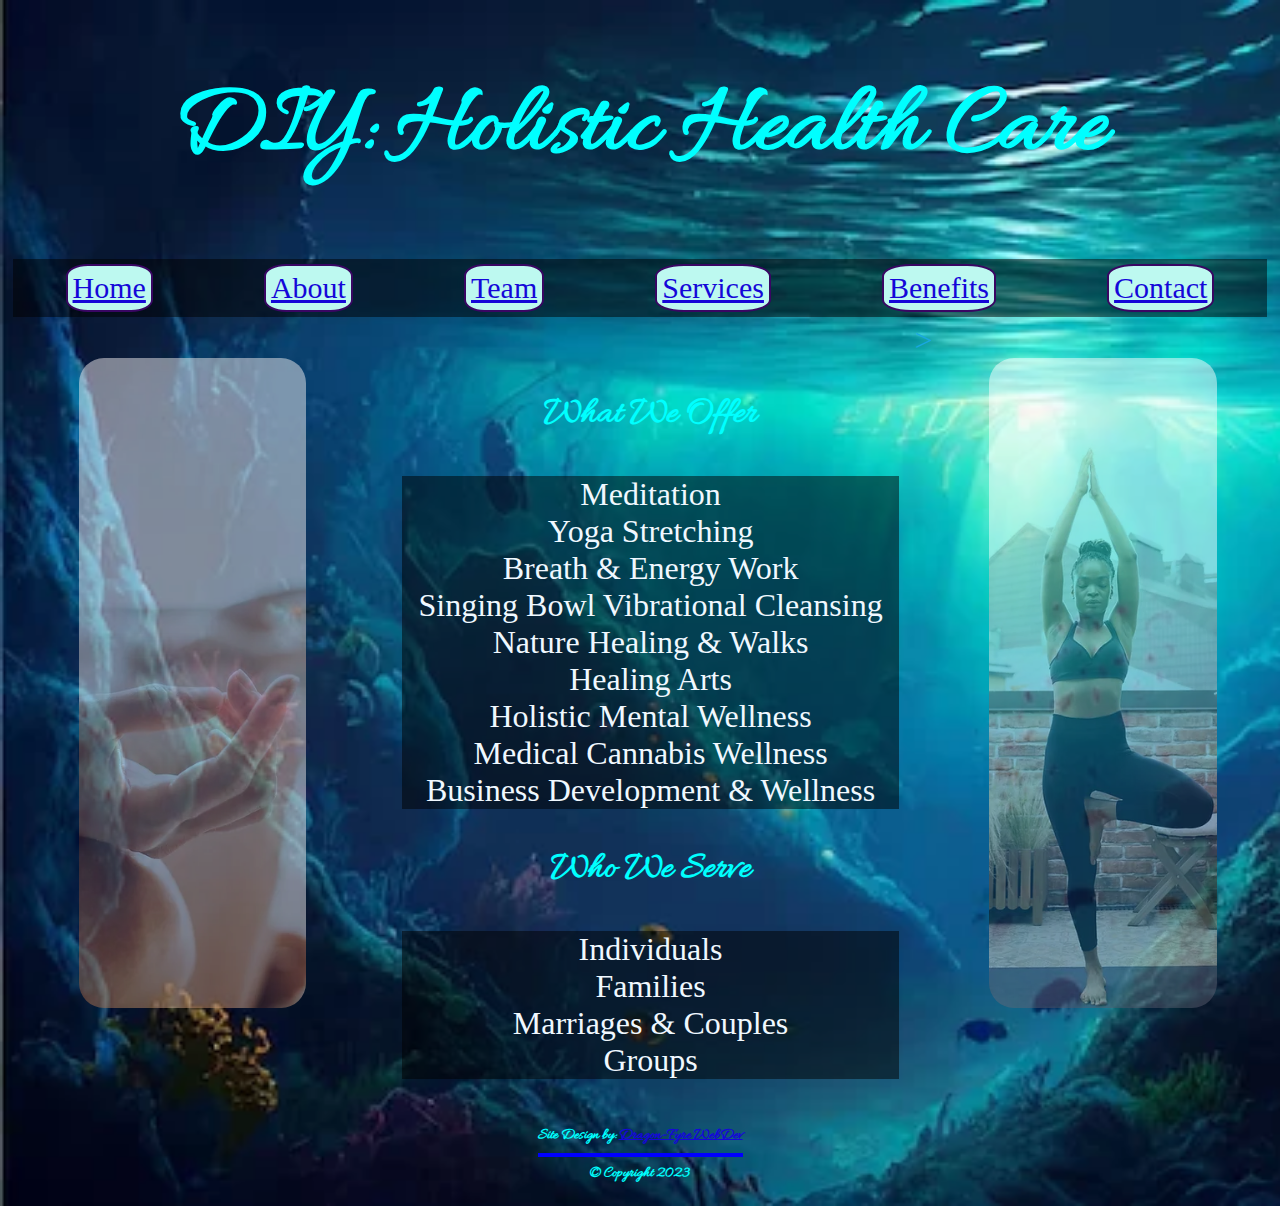
==== index.html @ 112bdfa6 "Reset full site" ====
<!DOCTYPE html>
<html lang="en">
<head>
    <meta charset="UTF-8">
    <meta name="viewport" content="width=device-width, initial-scale=1.0">
    <title>Document</title>
    <link rel="stylesheet" href="./styles/style.css">
    <link href="https://fonts.googleapis.com/css2?family=Allura&display=swap" rel="stylesheet">
</head>
<body>
    <h1>DIY: Holistic Health Care</h1>
    <header>
        <nav>
            <ul class="nav-list">
                <li><a href="index.html">Home</a></li>
                <li><a href="about.html">About</a></li>
                <li><a href="team.html">Team</a></li>
                <li><a href="service.html">Services</a></li>
                <li><a href="benefits.html">Benefits</a></li>
                <li class="push"><a href="contact.html">Contact</a></li>
            </ul>
        </nav>
    </header>
    <div class="container">
        <div class="row">
          <div class="col-4">
            <div class="card"></div>
            <p><img src="./images/hands.webp"></p>
          </div>
          <div class="col-4">
            <div class="card"></div>
            <p><ul class="service">
                <h3>What We Offer</h3>
                <li>Meditation</li>
                <li>Yoga Stretching</li>
                <li>Breath & Energy Work</li>
                <li>&nbsp Singing Bowl Vibrational Cleansing &nbsp</li>
                <li>Nature Healing & Walks</li>
                <li>Healing Arts</li>
                <li>Holistic Mental Wellness</li>
                <li>Medical Cannabis Wellness</li>
                <li>Business Development & Wellness</li>
                <h3>Who We Serve</h3>
                <li>Individuals</li>
                <li>Families</li>
                <li>Marriages & Couples</li>
                <li>Groups</li>
            </ul>></p>
          </div>
          <div class="col-4">
            <div class="card"></div>
            <p><img src="./images/pose.webp"</p>
          </div>
        </div>
      </div>
    
     <div class="footer">
            <p><h3>Site Design by: <a href="https://drfrwdev.github.io/DIY/" target="_blank">  Dragon-Fyre WebDev</a><hr> &copy; Copyright 2023</h3></p></div>
           

</body>
</html>
---- styles/style.css ----
body {
    background-repeat: no-repeat;
    background-size: cover;
    font-size: 50px;
    background-image: url(../images/ocean.webp);
    text-align: center;
}

.nav-list {
    cursor: pointer;
    display: flex;
    justify-content: space-around;
    flex-wrap: wrap;
    gap: 1rem;
    background-color: rgba(0, 0, 0, 0.5);
    color: rgb(21, 7, 216);
    margin: 5px;
    padding: 5px;
    list-style: none;
}
.service li {
    list-style: none;
    color: aliceblue;
    background-color: rgba(0, 0, 0, 0.5);
}

div {
    display: flex;
    justify-content: space-evenly;
    flex-wrap: wrap;
    gap: 1rem;
    color: rgb(26, 168, 224);
    font-size: 2rem;
}

.nav-list li {
   border: 2px solid rgb(57, 6, 99);
   border-radius: 25%;
   background-color: rgb(189, 249, 240);
   font-size: 30px;
   padding: 5px;
}

h1, h3 {
    color: aqua;
    font-family: 'Allura', cursive; 
}

h6 {
    font-style: oblique;
    text-align: left;
    font-size: small;
    color: aqua;
}

a {
    color: rgb(21, 7, 216);
}

p {
    font-family: Impact, Haettenschweiler, 'Arial Narrow Bold', sans-serif;
    color: rgb(244, 245, 242);
    text-align: center;
    /* background-color: rgba(55, 31, 109, 0.5); */
    max-width: 70vb;
    border-radius: 5vb;
} 

p, img {
    max-width: 650px;
    max-height: 650px;
    float: right;
    padding: 2px 2px;
    border-radius: 3vb;
    opacity: 0.7;
}

 .footer {
    font-size: small;
    color: aquamarine;
    position: relative;
    left: 0;
    bottom: 0;
    width: 100%;
    color: white;
    text-align: center;
  }
  hr {
    border: 2px solid blue;
  }

  .push {
    align-items: end;
  }
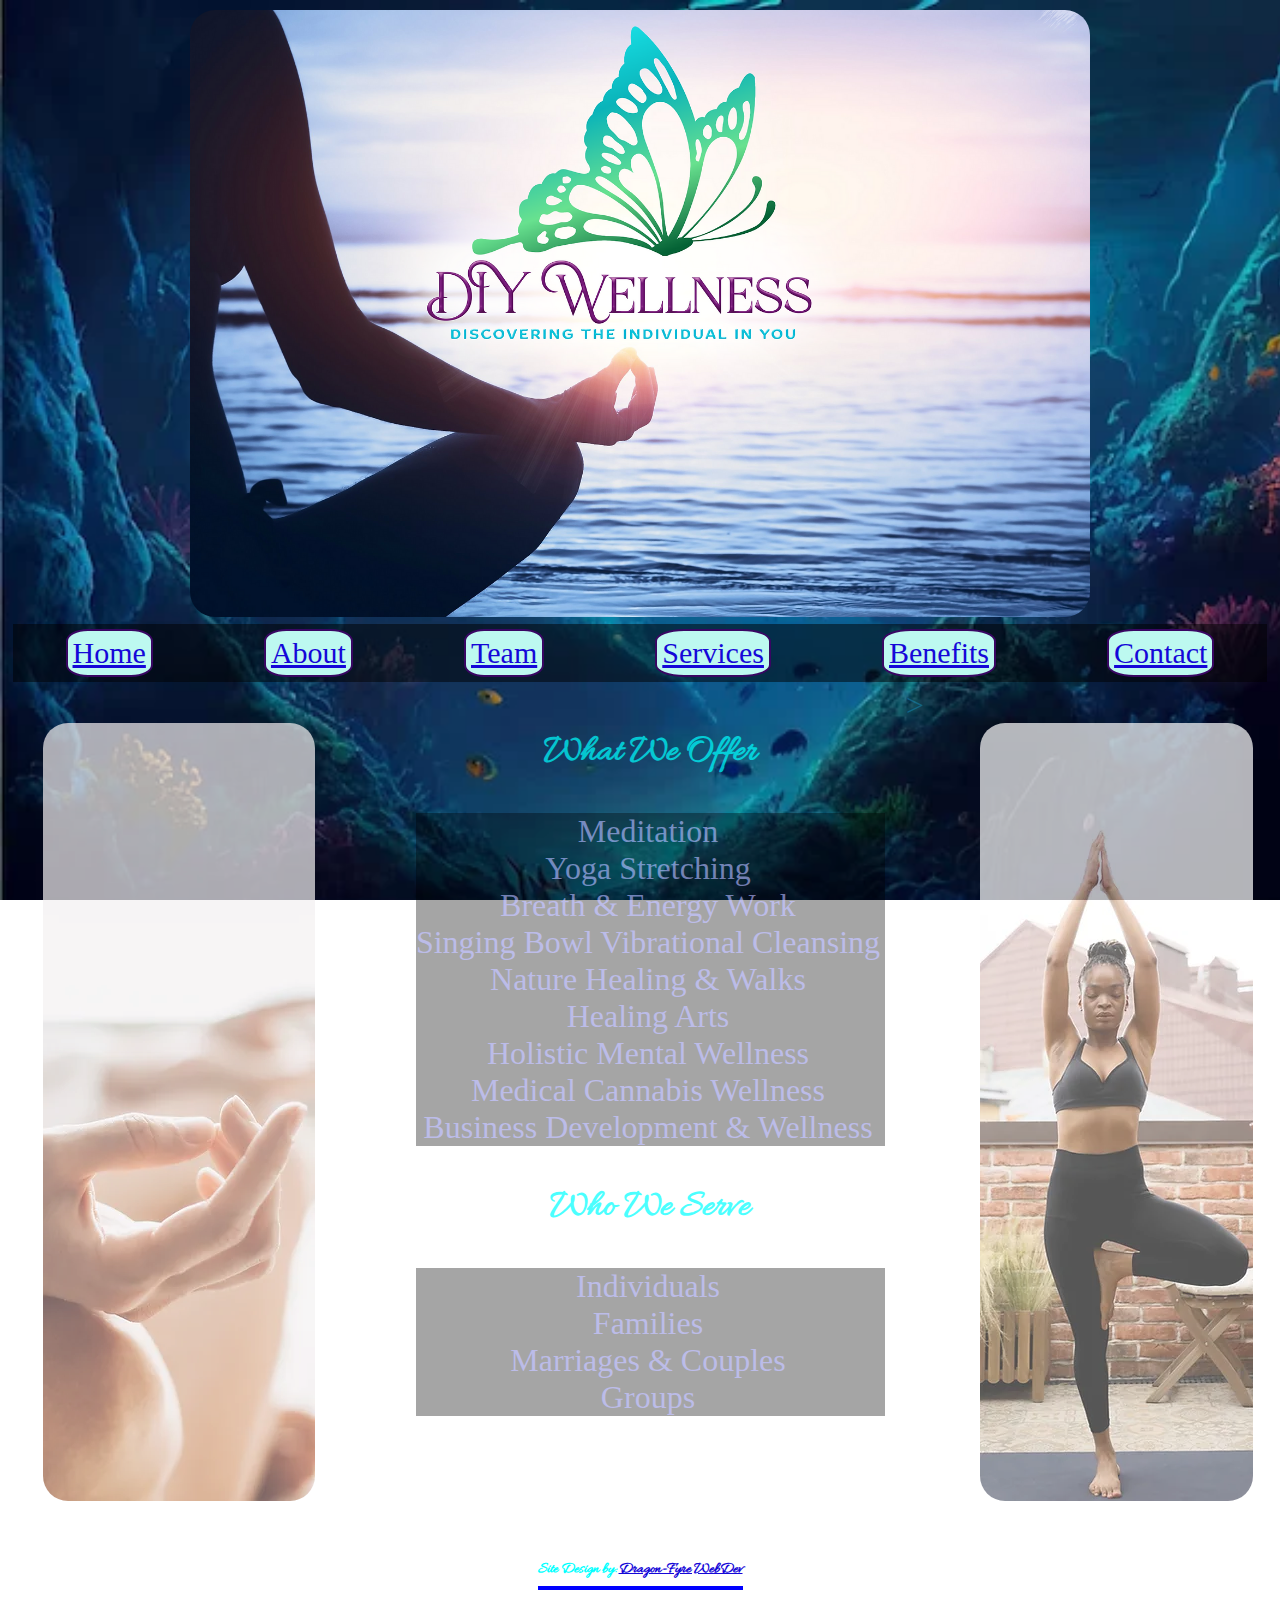
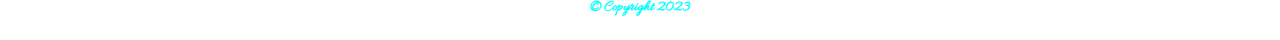
==== commit 0a160b0a: "Add files via upload" ====
--- a/index.html
+++ b/index.html
@@ -8,8 +8,11 @@
     <link href="https://fonts.googleapis.com/css2?family=Allura&display=swap" rel="stylesheet">
 </head>
 <body>
-    <h1>DIY: Holistic Health Care</h1>
-    <header>
+  <header>
+    <div class="logo">
+      <img src="./images/logo.webp"></div>
+    <!-- <h1>DIY: Holistic Health Care</h1> -->
+    
         <nav>
             <ul class="nav-list">
                 <li><a href="index.html">Home</a></li>
@@ -17,7 +20,7 @@
                 <li><a href="team.html">Team</a></li>
                 <li><a href="service.html">Services</a></li>
                 <li><a href="benefits.html">Benefits</a></li>
-                <li class="push"><a href="contact.html">Contact</a></li>
+                <li><a href="contact.html">Contact</a></li>
             </ul>
         </nav>
     </header>
@@ -34,7 +37,7 @@
                 <li>Meditation</li>
                 <li>Yoga Stretching</li>
                 <li>Breath & Energy Work</li>
-                <li>&nbsp Singing Bowl Vibrational Cleansing &nbsp</li>
+                <li>Singing Bowl Vibrational Cleansing</li>
                 <li>Nature Healing & Walks</li>
                 <li>Healing Arts</li>
                 <li>Holistic Mental Wellness</li>
--- a/styles/style.css
+++ b/styles/style.css
@@ -3,8 +3,15 @@
     background-size: cover;
     font-size: 50px;
     background-image: url(../images/ocean.webp);
+    background-attachment: fixed;
     text-align: center;
 }
+
+nav {
+    position: relative;
+    border-radius: 10px;
+}
+
 
 .nav-list {
     cursor: pointer;
@@ -17,11 +24,24 @@
     margin: 5px;
     padding: 5px;
     list-style: none;
-}
+ }
+
+ .service {
+    /* background-color: rgba(0, 0, 0, 0.5); */
+    /* border: 2px solid red; */
+    border-radius: 5%;
+    /* text-align: center; */
+    margin: 5px;
+    
+ }
+
 .service li {
     list-style: none;
-    color: aliceblue;
+    /* color: aliceblue; */
+    padding: 0 5px 0 0;
     background-color: rgba(0, 0, 0, 0.5);
+    /* border-radius: 5%; */
+    color: rgb(160, 160, 223);
 }
 
 div {
@@ -29,7 +49,7 @@
     justify-content: space-evenly;
     flex-wrap: wrap;
     gap: 1rem;
-    color: rgb(26, 168, 224);
+    color: rgba(26, 168, 224, .5);
     font-size: 2rem;
 }
 
@@ -67,12 +87,11 @@
 } 
 
 p, img {
-    max-width: 650px;
-    max-height: 650px;
-    float: right;
+    max-width: 100vb;
+    /* float: right; */
     padding: 2px 2px;
     border-radius: 3vb;
-    opacity: 0.7;
+    /* opacity: 0.8; */
 }
 
  .footer {
@@ -89,6 +108,8 @@
     border: 2px solid blue;
   }
 
-  .push {
-    align-items: end;
-  }
+  .col-4 {
+    text-align: center;
+    opacity: .7;
+ }
+ 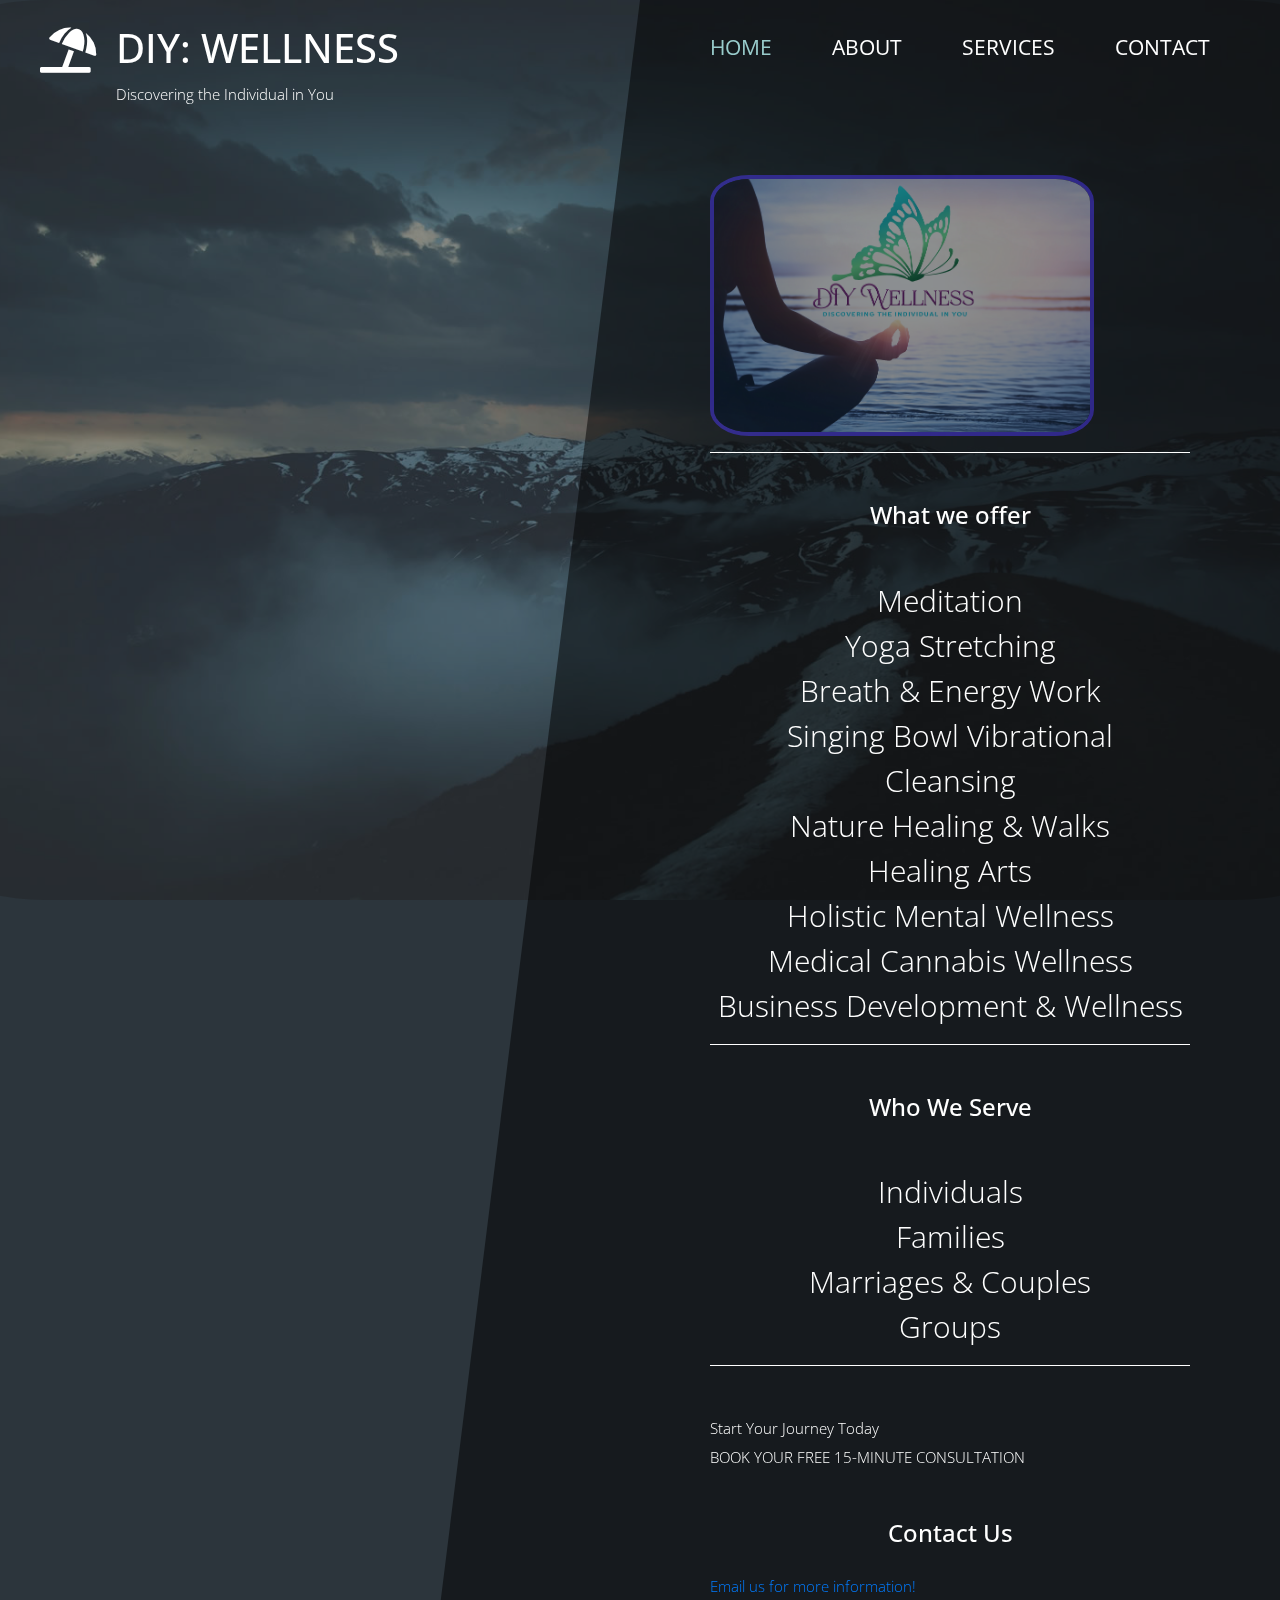
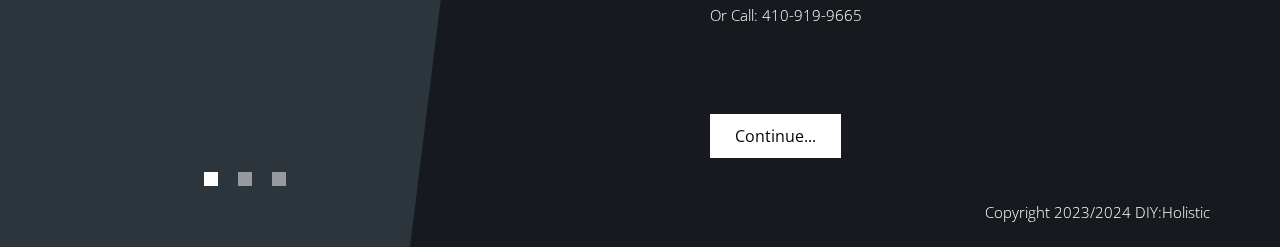
==== commit a23c61c2: "Add files via upload" ====
--- a/index.html
+++ b/index.html
@@ -1,65 +1,120 @@
-<!DOCTYPE html>
-<html lang="en">
-<head>
-    <meta charset="UTF-8">
-    <meta name="viewport" content="width=device-width, initial-scale=1.0">
-    <title>Document</title>
-    <link rel="stylesheet" href="./styles/style.css">
-    <link href="https://fonts.googleapis.com/css2?family=Allura&display=swap" rel="stylesheet">
-</head>
-<body>
-  <header>
-    <div class="logo">
-      <img src="./images/logo.webp"></div>
-    <!-- <h1>DIY: Holistic Health Care</h1> -->
-    
-        <nav>
-            <ul class="nav-list">
-                <li><a href="index.html">Home</a></li>
-                <li><a href="about.html">About</a></li>
-                <li><a href="team.html">Team</a></li>
-                <li><a href="service.html">Services</a></li>
-                <li><a href="benefits.html">Benefits</a></li>
-                <li><a href="contact.html">Contact</a></li>
-            </ul>
-        </nav>
-    </header>
-    <div class="container">
-        <div class="row">
-          <div class="col-4">
-            <div class="card"></div>
-            <p><img src="./images/hands.webp"></p>
-          </div>
-          <div class="col-4">
-            <div class="card"></div>
-            <p><ul class="service">
-                <h3>What We Offer</h3>
-                <li>Meditation</li>
-                <li>Yoga Stretching</li>
-                <li>Breath & Energy Work</li>
-                <li>Singing Bowl Vibrational Cleansing</li>
-                <li>Nature Healing & Walks</li>
-                <li>Healing Arts</li>
-                <li>Holistic Mental Wellness</li>
-                <li>Medical Cannabis Wellness</li>
-                <li>Business Development & Wellness</li>
-                <h3>Who We Serve</h3>
-                <li>Individuals</li>
-                <li>Families</li>
-                <li>Marriages & Couples</li>
-                <li>Groups</li>
-            </ul>></p>
-          </div>
-          <div class="col-4">
-            <div class="card"></div>
-            <p><img src="./images/pose.webp"</p>
-          </div>
-        </div>
-      </div>
-    
-     <div class="footer">
-            <p><h3>Site Design by: <a href="https://drfrwdev.github.io/DIY/" target="_blank">  Dragon-Fyre WebDev</a><hr> &copy; Copyright 2023</h3></p></div>
-           
-
-</body>
+<!DOCTYPE html>
+<html lang="en">
+
+<head>
+    <meta charset="UTF-8">
+    <meta name="viewport" content="width=device-width, initial-scale=1.0">
+    <meta http-equiv="X-UA-Compatible" content="ie=edge">
+    <title>DIY Wellness</title>
+    <link href="https://fonts.googleapis.com/css?family=Open+Sans:300,400" rel="stylesheet" /> <!-- https://fonts.google.com/ -->
+    <link href="css/bootstrap.min.css" rel="stylesheet" /> <!-- https://getbootstrap.com/ -->
+    <link href="fontawesome/css/all.min.css" rel="stylesheet" /> <!-- https://fontawesome.com/ -->
+    <link href="css/templatemo-diagoona.css" rel="stylesheet" />
+
+</head>
+
+<body>
+    <div class="tm-container">        
+        <div>
+            <div class="tm-row pt-4">
+                <div class="tm-col-left">
+                    <div class="tm-site-header media">
+                        <i class="fas fa-umbrella-beach fa-3x mt-1 tm-logo"></i>
+                        <div class="media-body">
+                            <h1 class="tm-sitename text-uppercase">DIY: Wellness</h1>
+                            <p class="tm-slogon">Discovering the Individual in You</p>
+                        </div>        
+                    </div>
+                </div>
+                <div class="tm-col-right">
+                    <nav class="navbar navbar-expand-lg" id="tm-main-nav">
+                        <button class="navbar-toggler toggler-example mr-0 ml-auto" type="button" 
+                            data-toggle="collapse" data-target="#navbar-nav" 
+                            aria-controls="navbar-nav" aria-expanded="false" aria-label="Toggle navigation">
+                            <span><i class="fas fa-bars"></i></span>
+                        </button>
+                        <div class="collapse navbar-collapse tm-nav" id="navbar-nav">
+                            <ul class="navbar-nav text-uppercase">
+                                <li class="nav-item active">
+                                    <a class="nav-link tm-nav-link" href="#">Home <span class="sr-only">(current)</span></a>
+                                </li>
+                                <li class="nav-item">
+                                    <a class="nav-link tm-nav-link" href="about.html">About</a>
+                                </li>
+                                <li class="nav-item">
+                                    <a class="nav-link tm-nav-link" href="services.html">Services</a>
+                                </li>                            
+                                <li class="nav-item">
+                                    <a class="nav-link tm-nav-link" href="contact.html">Contact</a>
+                                </li>
+                            </ul>                            
+                        </div>                        
+                    </nav>
+                </div>
+            </div>
+            
+            <div class="tm-row">
+                <div class="tm-col-left"></div>
+                <main class="tm-col-right">
+                    <section class="tm-content">
+                        <img src="img/logo.webp">
+                        <hr class="mb-5">
+                        <h2 class="mb-5 tm-content-title">What we offer</h2>
+                        <p class="mb-5"><ul><li>Meditation</li>
+                        <li>Yoga Stretching</li>
+                           <li> Breath & Energy Work</li>
+                            <li>Singing Bowl Vibrational</li> <li>Cleansing</li>
+                            <li>Nature Healing & Walks</li>
+                            <li>Healing Arts</li>
+                            <li>Holistic Mental Wellness</li>
+                            <li>Medical Cannabis Wellness</li>
+                            <li>Business Development & Wellness</li> </li>
+                        </ul>
+                        <hr class="mb-5">
+                        <h2 class="mb-5 tm-content-title">Who We Serve</h2>
+                        
+                        <p class="mb-5"><ul><li>Individuals</li>
+                            <li>Families</li>
+                               <li> Marriages & Couples</li>
+                                <li>Groups</li> 
+                            </ul>
+                    </p>
+                    <hr class="mb-5">
+                    <p class="mb-5">Start Your Journey Today <br>BOOK YOUR FREE 15-MINUTE CONSULTATION</p>    <h2 class="mb-4 tm-content-title">Contact Us</h2>
+                    <a href="mailto:lisawainwright@diywellness.com"><p class="mb-85">Email us for more information!</a><br>
+                    Or Call: 410-919-9665</p>                    
+                        <a href="about.html" class="btn btn-primary">Continue...</a>
+                    </section>
+                </main>
+            </div>
+        </div>        
+
+        <div class="tm-row">
+            <div class="tm-col-left text-center">            
+                <ul class="tm-bg-controls-wrapper">
+                    <li class="tm-bg-control active" data-id="0"></li>
+                    <li class="tm-bg-control" data-id="1"></li>
+                    <li class="tm-bg-control" data-id="2"></li>
+                </ul>            
+            </div>        
+            <div class="tm-col-right tm-col-footer">
+                <footer class="tm-site-footer text-right">
+                    <p class="mb-0">Copyright 2023/2024 DIY:Holistic 
+                        
+                    </footer>
+            </div>  
+        </div>
+
+        <!-- Diagonal background design -->
+        <div class="tm-bg">
+            <div class="tm-bg-left"></div>
+            <div class="tm-bg-right"></div>
+        </div>
+    </div>
+
+    <script src="js/jquery-3.4.1.min.js"></script>
+    <script src="js/bootstrap.min.js"></script>
+    <script src="js/jquery.backstretch.min.js"></script>
+    <script src="js/templatemo-script.js"></script>
+</body>
 </html>--- a/fontawesome/css/all.min.css
+++ b/fontawesome/css/all.min.css
@@ -0,0 +1,5 @@
+/*!
+ * Font Awesome Free 5.10.2 by @fontawesome - https://fontawesome.com
+ * License - https://fontawesome.com/license/free (Icons: CC BY 4.0, Fonts: SIL OFL 1.1, Code: MIT License)
+ */
+.fa,.fab,.fad,.fal,.far,.fas{-moz-osx-font-smoothing:grayscale;-webkit-font-smoothing:antialiased;display:inline-block;font-style:normal;font-variant:normal;text-rendering:auto;line-height:1}.fa-lg{font-size:1.33333em;line-height:.75em;vertical-align:-.0667em}.fa-xs{font-size:.75em}.fa-sm{font-size:.875em}.fa-1x{font-size:1em}.fa-2x{font-size:2em}.fa-3x{font-size:3em}.fa-4x{font-size:4em}.fa-5x{font-size:5em}.fa-6x{font-size:6em}.fa-7x{font-size:7em}.fa-8x{font-size:8em}.fa-9x{font-size:9em}.fa-10x{font-size:10em}.fa-fw{text-align:center;width:1.25em}.fa-ul{list-style-type:none;margin-left:2.5em;padding-left:0}.fa-ul>li{position:relative}.fa-li{left:-2em;position:absolute;text-align:center;width:2em;line-height:inherit}.fa-border{border:.08em solid #eee;border-radius:.1em;padding:.2em .25em .15em}.fa-pull-left{float:left}.fa-pull-right{float:right}.fa.fa-pull-left,.fab.fa-pull-left,.fal.fa-pull-left,.far.fa-pull-left,.fas.fa-pull-left{margin-right:.3em}.fa.fa-pull-right,.fab.fa-pull-right,.fal.fa-pull-right,.far.fa-pull-right,.fas.fa-pull-right{margin-left:.3em}.fa-spin{-webkit-animation:fa-spin 2s linear infinite;animation:fa-spin 2s linear infinite}.fa-pulse{-webkit-animation:fa-spin 1s steps(8) infinite;animation:fa-spin 1s steps(8) infinite}@-webkit-keyframes fa-spin{0%{-webkit-transform:rotate(0deg);transform:rotate(0deg)}to{-webkit-transform:rotate(1turn);transform:rotate(1turn)}}@keyframes fa-spin{0%{-webkit-transform:rotate(0deg);transform:rotate(0deg)}to{-webkit-transform:rotate(1turn);transform:rotate(1turn)}}.fa-rotate-90{-ms-filter:"progid:DXImageTransform.Microsoft.BasicImage(rotation=1)";-webkit-transform:rotate(90deg);transform:rotate(90deg)}.fa-rotate-180{-ms-filter:"progid:DXImageTransform.Microsoft.BasicImage(rotation=2)";-webkit-transform:rotate(180deg);transform:rotate(180deg)}.fa-rotate-270{-ms-filter:"progid:DXImageTransform.Microsoft.BasicImage(rotation=3)";-webkit-transform:rotate(270deg);transform:rotate(270deg)}.fa-flip-horizontal{-ms-filter:"progid:DXImageTransform.Microsoft.BasicImage(rotation=0, mirror=1)";-webkit-transform:scaleX(-1);transform:scaleX(-1)}.fa-flip-vertical{-webkit-transform:scaleY(-1);transform:scaleY(-1)}.fa-flip-both,.fa-flip-horizontal.fa-flip-vertical,.fa-flip-vertical{-ms-filter:"progid:DXImageTransform.Microsoft.BasicImage(rotation=2, mirror=1)"}.fa-flip-both,.fa-flip-horizontal.fa-flip-vertical{-webkit-transform:scale(-1);transform:scale(-1)}:root .fa-flip-both,:root .fa-flip-horizontal,:root .fa-flip-vertical,:root .fa-rotate-90,:root .fa-rotate-180,:root .fa-rotate-270{-webkit-filter:none;filter:none}.fa-stack{display:inline-block;height:2em;line-height:2em;position:relative;vertical-align:middle;width:2.5em}.fa-stack-1x,.fa-stack-2x{left:0;position:absolute;text-align:center;width:100%}.fa-stack-1x{line-height:inherit}.fa-stack-2x{font-size:2em}.fa-inverse{color:#fff}.fa-500px:before{content:"\f26e"}.fa-accessible-icon:before{content:"\f368"}.fa-accusoft:before{content:"\f369"}.fa-acquisitions-incorporated:before{content:"\f6af"}.fa-ad:before{content:"\f641"}.fa-address-book:before{content:"\f2b9"}.fa-address-card:before{content:"\f2bb"}.fa-adjust:before{content:"\f042"}.fa-adn:before{content:"\f170"}.fa-adobe:before{content:"\f778"}.fa-adversal:before{content:"\f36a"}.fa-affiliatetheme:before{content:"\f36b"}.fa-air-freshener:before{content:"\f5d0"}.fa-airbnb:before{content:"\f834"}.fa-algolia:before{content:"\f36c"}.fa-align-center:before{content:"\f037"}.fa-align-justify:before{content:"\f039"}.fa-align-left:before{content:"\f036"}.fa-align-right:before{content:"\f038"}.fa-alipay:before{content:"\f642"}.fa-allergies:before{content:"\f461"}.fa-amazon:before{content:"\f270"}.fa-amazon-pay:before{content:"\f42c"}.fa-ambulance:before{content:"\f0f9"}.fa-american-sign-language-interpreting:before{content:"\f2a3"}.fa-amilia:before{content:"\f36d"}.fa-anchor:before{content:"\f13d"}.fa-android:before{content:"\f17b"}.fa-angellist:before{content:"\f209"}.fa-angle-double-down:before{content:"\f103"}.fa-angle-double-left:before{content:"\f100"}.fa-angle-double-right:before{content:"\f101"}.fa-angle-double-up:before{content:"\f102"}.fa-angle-down:before{content:"\f107"}.fa-angle-left:before{content:"\f104"}.fa-angle-right:before{content:"\f105"}.fa-angle-up:before{content:"\f106"}.fa-angry:before{content:"\f556"}.fa-angrycreative:before{content:"\f36e"}.fa-angular:before{content:"\f420"}.fa-ankh:before{content:"\f644"}.fa-app-store:before{content:"\f36f"}.fa-app-store-ios:before{content:"\f370"}.fa-apper:before{content:"\f371"}.fa-apple:before{content:"\f179"}.fa-apple-alt:before{content:"\f5d1"}.fa-apple-pay:before{content:"\f415"}.fa-archive:before{content:"\f187"}.fa-archway:before{content:"\f557"}.fa-arrow-alt-circle-down:before{content:"\f358"}.fa-arrow-alt-circle-left:before{content:"\f359"}.fa-arrow-alt-circle-right:before{content:"\f35a"}.fa-arrow-alt-circle-up:before{content:"\f35b"}.fa-arrow-circle-down:before{content:"\f0ab"}.fa-arrow-circle-left:before{content:"\f0a8"}.fa-arrow-circle-right:before{content:"\f0a9"}.fa-arrow-circle-up:before{content:"\f0aa"}.fa-arrow-down:before{content:"\f063"}.fa-arrow-left:before{content:"\f060"}.fa-arrow-right:before{content:"\f061"}.fa-arrow-up:before{content:"\f062"}.fa-arrows-alt:before{content:"\f0b2"}.fa-arrows-alt-h:before{content:"\f337"}.fa-arrows-alt-v:before{content:"\f338"}.fa-artstation:before{content:"\f77a"}.fa-assistive-listening-systems:before{content:"\f2a2"}.fa-asterisk:before{content:"\f069"}.fa-asymmetrik:before{content:"\f372"}.fa-at:before{content:"\f1fa"}.fa-atlas:before{content:"\f558"}.fa-atlassian:before{content:"\f77b"}.fa-atom:before{content:"\f5d2"}.fa-audible:before{content:"\f373"}.fa-audio-description:before{content:"\f29e"}.fa-autoprefixer:before{content:"\f41c"}.fa-avianex:before{content:"\f374"}.fa-aviato:before{content:"\f421"}.fa-award:before{content:"\f559"}.fa-aws:before{content:"\f375"}.fa-baby:before{content:"\f77c"}.fa-baby-carriage:before{content:"\f77d"}.fa-backspace:before{content:"\f55a"}.fa-backward:before{content:"\f04a"}.fa-bacon:before{content:"\f7e5"}.fa-balance-scale:before{content:"\f24e"}.fa-balance-scale-left:before{content:"\f515"}.fa-balance-scale-right:before{content:"\f516"}.fa-ban:before{content:"\f05e"}.fa-band-aid:before{content:"\f462"}.fa-bandcamp:before{content:"\f2d5"}.fa-barcode:before{content:"\f02a"}.fa-bars:before{content:"\f0c9"}.fa-baseball-ball:before{content:"\f433"}.fa-basketball-ball:before{content:"\f434"}.fa-bath:before{content:"\f2cd"}.fa-battery-empty:before{content:"\f244"}.fa-battery-full:before{content:"\f240"}.fa-battery-half:before{content:"\f242"}.fa-battery-quarter:before{content:"\f243"}.fa-battery-three-quarters:before{content:"\f241"}.fa-battle-net:before{content:"\f835"}.fa-bed:before{content:"\f236"}.fa-beer:before{content:"\f0fc"}.fa-behance:before{content:"\f1b4"}.fa-behance-square:before{content:"\f1b5"}.fa-bell:before{content:"\f0f3"}.fa-bell-slash:before{content:"\f1f6"}.fa-bezier-curve:before{content:"\f55b"}.fa-bible:before{content:"\f647"}.fa-bicycle:before{content:"\f206"}.fa-biking:before{content:"\f84a"}.fa-bimobject:before{content:"\f378"}.fa-binoculars:before{content:"\f1e5"}.fa-biohazard:before{content:"\f780"}.fa-birthday-cake:before{content:"\f1fd"}.fa-bitbucket:before{content:"\f171"}.fa-bitcoin:before{content:"\f379"}.fa-bity:before{content:"\f37a"}.fa-black-tie:before{content:"\f27e"}.fa-blackberry:before{content:"\f37b"}.fa-blender:before{content:"\f517"}.fa-blender-phone:before{content:"\f6b6"}.fa-blind:before{content:"\f29d"}.fa-blog:before{content:"\f781"}.fa-blogger:before{content:"\f37c"}.fa-blogger-b:before{content:"\f37d"}.fa-bluetooth:before{content:"\f293"}.fa-bluetooth-b:before{content:"\f294"}.fa-bold:before{content:"\f032"}.fa-bolt:before{content:"\f0e7"}.fa-bomb:before{content:"\f1e2"}.fa-bone:before{content:"\f5d7"}.fa-bong:before{content:"\f55c"}.fa-book:before{content:"\f02d"}.fa-book-dead:before{content:"\f6b7"}.fa-book-medical:before{content:"\f7e6"}.fa-book-open:before{content:"\f518"}.fa-book-reader:before{content:"\f5da"}.fa-bookmark:before{content:"\f02e"}.fa-bootstrap:before{content:"\f836"}.fa-border-all:before{content:"\f84c"}.fa-border-none:before{content:"\f850"}.fa-border-style:before{content:"\f853"}.fa-bowling-ball:before{content:"\f436"}.fa-box:before{content:"\f466"}.fa-box-open:before{content:"\f49e"}.fa-boxes:before{content:"\f468"}.fa-braille:before{content:"\f2a1"}.fa-brain:before{content:"\f5dc"}.fa-bread-slice:before{content:"\f7ec"}.fa-briefcase:before{content:"\f0b1"}.fa-briefcase-medical:before{content:"\f469"}.fa-broadcast-tower:before{content:"\f519"}.fa-broom:before{content:"\f51a"}.fa-brush:before{content:"\f55d"}.fa-btc:before{content:"\f15a"}.fa-buffer:before{content:"\f837"}.fa-bug:before{content:"\f188"}.fa-building:before{content:"\f1ad"}.fa-bullhorn:before{content:"\f0a1"}.fa-bullseye:before{content:"\f140"}.fa-burn:before{content:"\f46a"}.fa-buromobelexperte:before{content:"\f37f"}.fa-bus:before{content:"\f207"}.fa-bus-alt:before{content:"\f55e"}.fa-business-time:before{content:"\f64a"}.fa-buysellads:before{content:"\f20d"}.fa-calculator:before{content:"\f1ec"}.fa-calendar:before{content:"\f133"}.fa-calendar-alt:before{content:"\f073"}.fa-calendar-check:before{content:"\f274"}.fa-calendar-day:before{content:"\f783"}.fa-calendar-minus:before{content:"\f272"}.fa-calendar-plus:before{content:"\f271"}.fa-calendar-times:before{content:"\f273"}.fa-calendar-week:before{content:"\f784"}.fa-camera:before{content:"\f030"}.fa-camera-retro:before{content:"\f083"}.fa-campground:before{content:"\f6bb"}.fa-canadian-maple-leaf:before{content:"\f785"}.fa-candy-cane:before{content:"\f786"}.fa-cannabis:before{content:"\f55f"}.fa-capsules:before{content:"\f46b"}.fa-car:before{content:"\f1b9"}.fa-car-alt:before{content:"\f5de"}.fa-car-battery:before{content:"\f5df"}.fa-car-crash:before{content:"\f5e1"}.fa-car-side:before{content:"\f5e4"}.fa-caret-down:before{content:"\f0d7"}.fa-caret-left:before{content:"\f0d9"}.fa-caret-right:before{content:"\f0da"}.fa-caret-square-down:before{content:"\f150"}.fa-caret-square-left:before{content:"\f191"}.fa-caret-square-right:before{content:"\f152"}.fa-caret-square-up:before{content:"\f151"}.fa-caret-up:before{content:"\f0d8"}.fa-carrot:before{content:"\f787"}.fa-cart-arrow-down:before{content:"\f218"}.fa-cart-plus:before{content:"\f217"}.fa-cash-register:before{content:"\f788"}.fa-cat:before{content:"\f6be"}.fa-cc-amazon-pay:before{content:"\f42d"}.fa-cc-amex:before{content:"\f1f3"}.fa-cc-apple-pay:before{content:"\f416"}.fa-cc-diners-club:before{content:"\f24c"}.fa-cc-discover:before{content:"\f1f2"}.fa-cc-jcb:before{content:"\f24b"}.fa-cc-mastercard:before{content:"\f1f1"}.fa-cc-paypal:before{content:"\f1f4"}.fa-cc-stripe:before{content:"\f1f5"}.fa-cc-visa:before{content:"\f1f0"}.fa-centercode:before{content:"\f380"}.fa-centos:before{content:"\f789"}.fa-certificate:before{content:"\f0a3"}.fa-chair:before{content:"\f6c0"}.fa-chalkboard:before{content:"\f51b"}.fa-chalkboard-teacher:before{content:"\f51c"}.fa-charging-station:before{content:"\f5e7"}.fa-chart-area:before{content:"\f1fe"}.fa-chart-bar:before{content:"\f080"}.fa-chart-line:before{content:"\f201"}.fa-chart-pie:before{content:"\f200"}.fa-check:before{content:"\f00c"}.fa-check-circle:before{content:"\f058"}.fa-check-double:before{content:"\f560"}.fa-check-square:before{content:"\f14a"}.fa-cheese:before{content:"\f7ef"}.fa-chess:before{content:"\f439"}.fa-chess-bishop:before{content:"\f43a"}.fa-chess-board:before{content:"\f43c"}.fa-chess-king:before{content:"\f43f"}.fa-chess-knight:before{content:"\f441"}.fa-chess-pawn:before{content:"\f443"}.fa-chess-queen:before{content:"\f445"}.fa-chess-rook:before{content:"\f447"}.fa-chevron-circle-down:before{content:"\f13a"}.fa-chevron-circle-left:before{content:"\f137"}.fa-chevron-circle-right:before{content:"\f138"}.fa-chevron-circle-up:before{content:"\f139"}.fa-chevron-down:before{content:"\f078"}.fa-chevron-left:before{content:"\f053"}.fa-chevron-right:before{content:"\f054"}.fa-chevron-up:before{content:"\f077"}.fa-child:before{content:"\f1ae"}.fa-chrome:before{content:"\f268"}.fa-chromecast:before{content:"\f838"}.fa-church:before{content:"\f51d"}.fa-circle:before{content:"\f111"}.fa-circle-notch:before{content:"\f1ce"}.fa-city:before{content:"\f64f"}.fa-clinic-medical:before{content:"\f7f2"}.fa-clipboard:before{content:"\f328"}.fa-clipboard-check:before{content:"\f46c"}.fa-clipboard-list:before{content:"\f46d"}.fa-clock:before{content:"\f017"}.fa-clone:before{content:"\f24d"}.fa-closed-captioning:before{content:"\f20a"}.fa-cloud:before{content:"\f0c2"}.fa-cloud-download-alt:before{content:"\f381"}.fa-cloud-meatball:before{content:"\f73b"}.fa-cloud-moon:before{content:"\f6c3"}.fa-cloud-moon-rain:before{content:"\f73c"}.fa-cloud-rain:before{content:"\f73d"}.fa-cloud-showers-heavy:before{content:"\f740"}.fa-cloud-sun:before{content:"\f6c4"}.fa-cloud-sun-rain:before{content:"\f743"}.fa-cloud-upload-alt:before{content:"\f382"}.fa-cloudscale:before{content:"\f383"}.fa-cloudsmith:before{content:"\f384"}.fa-cloudversify:before{content:"\f385"}.fa-cocktail:before{content:"\f561"}.fa-code:before{content:"\f121"}.fa-code-branch:before{content:"\f126"}.fa-codepen:before{content:"\f1cb"}.fa-codiepie:before{content:"\f284"}.fa-coffee:before{content:"\f0f4"}.fa-cog:before{content:"\f013"}.fa-cogs:before{content:"\f085"}.fa-coins:before{content:"\f51e"}.fa-columns:before{content:"\f0db"}.fa-comment:before{content:"\f075"}.fa-comment-alt:before{content:"\f27a"}.fa-comment-dollar:before{content:"\f651"}.fa-comment-dots:before{content:"\f4ad"}.fa-comment-medical:before{content:"\f7f5"}.fa-comment-slash:before{content:"\f4b3"}.fa-comments:before{content:"\f086"}.fa-comments-dollar:before{content:"\f653"}.fa-compact-disc:before{content:"\f51f"}.fa-compass:before{content:"\f14e"}.fa-compress:before{content:"\f066"}.fa-compress-arrows-alt:before{content:"\f78c"}.fa-concierge-bell:before{content:"\f562"}.fa-confluence:before{content:"\f78d"}.fa-connectdevelop:before{content:"\f20e"}.fa-contao:before{content:"\f26d"}.fa-cookie:before{content:"\f563"}.fa-cookie-bite:before{content:"\f564"}.fa-copy:before{content:"\f0c5"}.fa-copyright:before{content:"\f1f9"}.fa-cotton-bureau:before{content:"\f89e"}.fa-couch:before{content:"\f4b8"}.fa-cpanel:before{content:"\f388"}.fa-creative-commons:before{content:"\f25e"}.fa-creative-commons-by:before{content:"\f4e7"}.fa-creative-commons-nc:before{content:"\f4e8"}.fa-creative-commons-nc-eu:before{content:"\f4e9"}.fa-creative-commons-nc-jp:before{content:"\f4ea"}.fa-creative-commons-nd:before{content:"\f4eb"}.fa-creative-commons-pd:before{content:"\f4ec"}.fa-creative-commons-pd-alt:before{content:"\f4ed"}.fa-creative-commons-remix:before{content:"\f4ee"}.fa-creative-commons-sa:before{content:"\f4ef"}.fa-creative-commons-sampling:before{content:"\f4f0"}.fa-creative-commons-sampling-plus:before{content:"\f4f1"}.fa-creative-commons-share:before{content:"\f4f2"}.fa-creative-commons-zero:before{content:"\f4f3"}.fa-credit-card:before{content:"\f09d"}.fa-critical-role:before{content:"\f6c9"}.fa-crop:before{content:"\f125"}.fa-crop-alt:before{content:"\f565"}.fa-cross:before{content:"\f654"}.fa-crosshairs:before{content:"\f05b"}.fa-crow:before{content:"\f520"}.fa-crown:before{content:"\f521"}.fa-crutch:before{content:"\f7f7"}.fa-css3:before{content:"\f13c"}.fa-css3-alt:before{content:"\f38b"}.fa-cube:before{content:"\f1b2"}.fa-cubes:before{content:"\f1b3"}.fa-cut:before{content:"\f0c4"}.fa-cuttlefish:before{content:"\f38c"}.fa-d-and-d:before{content:"\f38d"}.fa-d-and-d-beyond:before{content:"\f6ca"}.fa-dashcube:before{content:"\f210"}.fa-database:before{content:"\f1c0"}.fa-deaf:before{content:"\f2a4"}.fa-delicious:before{content:"\f1a5"}.fa-democrat:before{content:"\f747"}.fa-deploydog:before{content:"\f38e"}.fa-deskpro:before{content:"\f38f"}.fa-desktop:before{content:"\f108"}.fa-dev:before{content:"\f6cc"}.fa-deviantart:before{content:"\f1bd"}.fa-dharmachakra:before{content:"\f655"}.fa-dhl:before{content:"\f790"}.fa-diagnoses:before{content:"\f470"}.fa-diaspora:before{content:"\f791"}.fa-dice:before{content:"\f522"}.fa-dice-d20:before{content:"\f6cf"}.fa-dice-d6:before{content:"\f6d1"}.fa-dice-five:before{content:"\f523"}.fa-dice-four:before{content:"\f524"}.fa-dice-one:before{content:"\f525"}.fa-dice-six:before{content:"\f526"}.fa-dice-three:before{content:"\f527"}.fa-dice-two:before{content:"\f528"}.fa-digg:before{content:"\f1a6"}.fa-digital-ocean:before{content:"\f391"}.fa-digital-tachograph:before{content:"\f566"}.fa-directions:before{content:"\f5eb"}.fa-discord:before{content:"\f392"}.fa-discourse:before{content:"\f393"}.fa-divide:before{content:"\f529"}.fa-dizzy:before{content:"\f567"}.fa-dna:before{content:"\f471"}.fa-dochub:before{content:"\f394"}.fa-docker:before{content:"\f395"}.fa-dog:before{content:"\f6d3"}.fa-dollar-sign:before{content:"\f155"}.fa-dolly:before{content:"\f472"}.fa-dolly-flatbed:before{content:"\f474"}.fa-donate:before{content:"\f4b9"}.fa-door-closed:before{content:"\f52a"}.fa-door-open:before{content:"\f52b"}.fa-dot-circle:before{content:"\f192"}.fa-dove:before{content:"\f4ba"}.fa-download:before{content:"\f019"}.fa-draft2digital:before{content:"\f396"}.fa-drafting-compass:before{content:"\f568"}.fa-dragon:before{content:"\f6d5"}.fa-draw-polygon:before{content:"\f5ee"}.fa-dribbble:before{content:"\f17d"}.fa-dribbble-square:before{content:"\f397"}.fa-dropbox:before{content:"\f16b"}.fa-drum:before{content:"\f569"}.fa-drum-steelpan:before{content:"\f56a"}.fa-drumstick-bite:before{content:"\f6d7"}.fa-drupal:before{content:"\f1a9"}.fa-dumbbell:before{content:"\f44b"}.fa-dumpster:before{content:"\f793"}.fa-dumpster-fire:before{content:"\f794"}.fa-dungeon:before{content:"\f6d9"}.fa-dyalog:before{content:"\f399"}.fa-earlybirds:before{content:"\f39a"}.fa-ebay:before{content:"\f4f4"}.fa-edge:before{content:"\f282"}.fa-edit:before{content:"\f044"}.fa-egg:before{content:"\f7fb"}.fa-eject:before{content:"\f052"}.fa-elementor:before{content:"\f430"}.fa-ellipsis-h:before{content:"\f141"}.fa-ellipsis-v:before{content:"\f142"}.fa-ello:before{content:"\f5f1"}.fa-ember:before{content:"\f423"}.fa-empire:before{content:"\f1d1"}.fa-envelope:before{content:"\f0e0"}.fa-envelope-open:before{content:"\f2b6"}.fa-envelope-open-text:before{content:"\f658"}.fa-envelope-square:before{content:"\f199"}.fa-envira:before{content:"\f299"}.fa-equals:before{content:"\f52c"}.fa-eraser:before{content:"\f12d"}.fa-erlang:before{content:"\f39d"}.fa-ethereum:before{content:"\f42e"}.fa-ethernet:before{content:"\f796"}.fa-etsy:before{content:"\f2d7"}.fa-euro-sign:before{content:"\f153"}.fa-evernote:before{content:"\f839"}.fa-exchange-alt:before{content:"\f362"}.fa-exclamation:before{content:"\f12a"}.fa-exclamation-circle:before{content:"\f06a"}.fa-exclamation-triangle:before{content:"\f071"}.fa-expand:before{content:"\f065"}.fa-expand-arrows-alt:before{content:"\f31e"}.fa-expeditedssl:before{content:"\f23e"}.fa-external-link-alt:before{content:"\f35d"}.fa-external-link-square-alt:before{content:"\f360"}.fa-eye:before{content:"\f06e"}.fa-eye-dropper:before{content:"\f1fb"}.fa-eye-slash:before{content:"\f070"}.fa-facebook:before{content:"\f09a"}.fa-facebook-f:before{content:"\f39e"}.fa-facebook-messenger:before{content:"\f39f"}.fa-facebook-square:before{content:"\f082"}.fa-fan:before{content:"\f863"}.fa-fantasy-flight-games:before{content:"\f6dc"}.fa-fast-backward:before{content:"\f049"}.fa-fast-forward:before{content:"\f050"}.fa-fax:before{content:"\f1ac"}.fa-feather:before{content:"\f52d"}.fa-feather-alt:before{content:"\f56b"}.fa-fedex:before{content:"\f797"}.fa-fedora:before{content:"\f798"}.fa-female:before{content:"\f182"}.fa-fighter-jet:before{content:"\f0fb"}.fa-figma:before{content:"\f799"}.fa-file:before{content:"\f15b"}.fa-file-alt:before{content:"\f15c"}.fa-file-archive:before{content:"\f1c6"}.fa-file-audio:before{content:"\f1c7"}.fa-file-code:before{content:"\f1c9"}.fa-file-contract:before{content:"\f56c"}.fa-file-csv:before{content:"\f6dd"}.fa-file-download:before{content:"\f56d"}.fa-file-excel:before{content:"\f1c3"}.fa-file-export:before{content:"\f56e"}.fa-file-image:before{content:"\f1c5"}.fa-file-import:before{content:"\f56f"}.fa-file-invoice:before{content:"\f570"}.fa-file-invoice-dollar:before{content:"\f571"}.fa-file-medical:before{content:"\f477"}.fa-file-medical-alt:before{content:"\f478"}.fa-file-pdf:before{content:"\f1c1"}.fa-file-powerpoint:before{content:"\f1c4"}.fa-file-prescription:before{content:"\f572"}.fa-file-signature:before{content:"\f573"}.fa-file-upload:before{content:"\f574"}.fa-file-video:before{content:"\f1c8"}.fa-file-word:before{content:"\f1c2"}.fa-fill:before{content:"\f575"}.fa-fill-drip:before{content:"\f576"}.fa-film:before{content:"\f008"}.fa-filter:before{content:"\f0b0"}.fa-fingerprint:before{content:"\f577"}.fa-fire:before{content:"\f06d"}.fa-fire-alt:before{content:"\f7e4"}.fa-fire-extinguisher:before{content:"\f134"}.fa-firefox:before{content:"\f269"}.fa-first-aid:before{content:"\f479"}.fa-first-order:before{content:"\f2b0"}.fa-first-order-alt:before{content:"\f50a"}.fa-firstdraft:before{content:"\f3a1"}.fa-fish:before{content:"\f578"}.fa-fist-raised:before{content:"\f6de"}.fa-flag:before{content:"\f024"}.fa-flag-checkered:before{content:"\f11e"}.fa-flag-usa:before{content:"\f74d"}.fa-flask:before{content:"\f0c3"}.fa-flickr:before{content:"\f16e"}.fa-flipboard:before{content:"\f44d"}.fa-flushed:before{content:"\f579"}.fa-fly:before{content:"\f417"}.fa-folder:before{content:"\f07b"}.fa-folder-minus:before{content:"\f65d"}.fa-folder-open:before{content:"\f07c"}.fa-folder-plus:before{content:"\f65e"}.fa-font:before{content:"\f031"}.fa-font-awesome:before{content:"\f2b4"}.fa-font-awesome-alt:before{content:"\f35c"}.fa-font-awesome-flag:before{content:"\f425"}.fa-font-awesome-logo-full:before{content:"\f4e6"}.fa-fonticons:before{content:"\f280"}.fa-fonticons-fi:before{content:"\f3a2"}.fa-football-ball:before{content:"\f44e"}.fa-fort-awesome:before{content:"\f286"}.fa-fort-awesome-alt:before{content:"\f3a3"}.fa-forumbee:before{content:"\f211"}.fa-forward:before{content:"\f04e"}.fa-foursquare:before{content:"\f180"}.fa-free-code-camp:before{content:"\f2c5"}.fa-freebsd:before{content:"\f3a4"}.fa-frog:before{content:"\f52e"}.fa-frown:before{content:"\f119"}.fa-frown-open:before{content:"\f57a"}.fa-fulcrum:before{content:"\f50b"}.fa-funnel-dollar:before{content:"\f662"}.fa-futbol:before{content:"\f1e3"}.fa-galactic-republic:before{content:"\f50c"}.fa-galactic-senate:before{content:"\f50d"}.fa-gamepad:before{content:"\f11b"}.fa-gas-pump:before{content:"\f52f"}.fa-gavel:before{content:"\f0e3"}.fa-gem:before{content:"\f3a5"}.fa-genderless:before{content:"\f22d"}.fa-get-pocket:before{content:"\f265"}.fa-gg:before{content:"\f260"}.fa-gg-circle:before{content:"\f261"}.fa-ghost:before{content:"\f6e2"}.fa-gift:before{content:"\f06b"}.fa-gifts:before{content:"\f79c"}.fa-git:before{content:"\f1d3"}.fa-git-alt:before{content:"\f841"}.fa-git-square:before{content:"\f1d2"}.fa-github:before{content:"\f09b"}.fa-github-alt:before{content:"\f113"}.fa-github-square:before{content:"\f092"}.fa-gitkraken:before{content:"\f3a6"}.fa-gitlab:before{content:"\f296"}.fa-gitter:before{content:"\f426"}.fa-glass-cheers:before{content:"\f79f"}.fa-glass-martini:before{content:"\f000"}.fa-glass-martini-alt:before{content:"\f57b"}.fa-glass-whiskey:before{content:"\f7a0"}.fa-glasses:before{content:"\f530"}.fa-glide:before{content:"\f2a5"}.fa-glide-g:before{content:"\f2a6"}.fa-globe:before{content:"\f0ac"}.fa-globe-africa:before{content:"\f57c"}.fa-globe-americas:before{content:"\f57d"}.fa-globe-asia:before{content:"\f57e"}.fa-globe-europe:before{content:"\f7a2"}.fa-gofore:before{content:"\f3a7"}.fa-golf-ball:before{content:"\f450"}.fa-goodreads:before{content:"\f3a8"}.fa-goodreads-g:before{content:"\f3a9"}.fa-google:before{content:"\f1a0"}.fa-google-drive:before{content:"\f3aa"}.fa-google-play:before{content:"\f3ab"}.fa-google-plus:before{content:"\f2b3"}.fa-google-plus-g:before{content:"\f0d5"}.fa-google-plus-square:before{content:"\f0d4"}.fa-google-wallet:before{content:"\f1ee"}.fa-gopuram:before{content:"\f664"}.fa-graduation-cap:before{content:"\f19d"}.fa-gratipay:before{content:"\f184"}.fa-grav:before{content:"\f2d6"}.fa-greater-than:before{content:"\f531"}.fa-greater-than-equal:before{content:"\f532"}.fa-grimace:before{content:"\f57f"}.fa-grin:before{content:"\f580"}.fa-grin-alt:before{content:"\f581"}.fa-grin-beam:before{content:"\f582"}.fa-grin-beam-sweat:before{content:"\f583"}.fa-grin-hearts:before{content:"\f584"}.fa-grin-squint:before{content:"\f585"}.fa-grin-squint-tears:before{content:"\f586"}.fa-grin-stars:before{content:"\f587"}.fa-grin-tears:before{content:"\f588"}.fa-grin-tongue:before{content:"\f589"}.fa-grin-tongue-squint:before{content:"\f58a"}.fa-grin-tongue-wink:before{content:"\f58b"}.fa-grin-wink:before{content:"\f58c"}.fa-grip-horizontal:before{content:"\f58d"}.fa-grip-lines:before{content:"\f7a4"}.fa-grip-lines-vertical:before{content:"\f7a5"}.fa-grip-vertical:before{content:"\f58e"}.fa-gripfire:before{content:"\f3ac"}.fa-grunt:before{content:"\f3ad"}.fa-guitar:before{content:"\f7a6"}.fa-gulp:before{content:"\f3ae"}.fa-h-square:before{content:"\f0fd"}.fa-hacker-news:before{content:"\f1d4"}.fa-hacker-news-square:before{content:"\f3af"}.fa-hackerrank:before{content:"\f5f7"}.fa-hamburger:before{content:"\f805"}.fa-hammer:before{content:"\f6e3"}.fa-hamsa:before{content:"\f665"}.fa-hand-holding:before{content:"\f4bd"}.fa-hand-holding-heart:before{content:"\f4be"}.fa-hand-holding-usd:before{content:"\f4c0"}.fa-hand-lizard:before{content:"\f258"}.fa-hand-middle-finger:before{content:"\f806"}.fa-hand-paper:before{content:"\f256"}.fa-hand-peace:before{content:"\f25b"}.fa-hand-point-down:before{content:"\f0a7"}.fa-hand-point-left:before{content:"\f0a5"}.fa-hand-point-right:before{content:"\f0a4"}.fa-hand-point-up:before{content:"\f0a6"}.fa-hand-pointer:before{content:"\f25a"}.fa-hand-rock:before{content:"\f255"}.fa-hand-scissors:before{content:"\f257"}.fa-hand-spock:before{content:"\f259"}.fa-hands:before{content:"\f4c2"}.fa-hands-helping:before{content:"\f4c4"}.fa-handshake:before{content:"\f2b5"}.fa-hanukiah:before{content:"\f6e6"}.fa-hard-hat:before{content:"\f807"}.fa-hashtag:before{content:"\f292"}.fa-hat-wizard:before{content:"\f6e8"}.fa-haykal:before{content:"\f666"}.fa-hdd:before{content:"\f0a0"}.fa-heading:before{content:"\f1dc"}.fa-headphones:before{content:"\f025"}.fa-headphones-alt:before{content:"\f58f"}.fa-headset:before{content:"\f590"}.fa-heart:before{content:"\f004"}.fa-heart-broken:before{content:"\f7a9"}.fa-heartbeat:before{content:"\f21e"}.fa-helicopter:before{content:"\f533"}.fa-highlighter:before{content:"\f591"}.fa-hiking:before{content:"\f6ec"}.fa-hippo:before{content:"\f6ed"}.fa-hips:before{content:"\f452"}.fa-hire-a-helper:before{content:"\f3b0"}.fa-history:before{content:"\f1da"}.fa-hockey-puck:before{content:"\f453"}.fa-holly-berry:before{content:"\f7aa"}.fa-home:before{content:"\f015"}.fa-hooli:before{content:"\f427"}.fa-hornbill:before{content:"\f592"}.fa-horse:before{content:"\f6f0"}.fa-horse-head:before{content:"\f7ab"}.fa-hospital:before{content:"\f0f8"}.fa-hospital-alt:before{content:"\f47d"}.fa-hospital-symbol:before{content:"\f47e"}.fa-hot-tub:before{content:"\f593"}.fa-hotdog:before{content:"\f80f"}.fa-hotel:before{content:"\f594"}.fa-hotjar:before{content:"\f3b1"}.fa-hourglass:before{content:"\f254"}.fa-hourglass-end:before{content:"\f253"}.fa-hourglass-half:before{content:"\f252"}.fa-hourglass-start:before{content:"\f251"}.fa-house-damage:before{content:"\f6f1"}.fa-houzz:before{content:"\f27c"}.fa-hryvnia:before{content:"\f6f2"}.fa-html5:before{content:"\f13b"}.fa-hubspot:before{content:"\f3b2"}.fa-i-cursor:before{content:"\f246"}.fa-ice-cream:before{content:"\f810"}.fa-icicles:before{content:"\f7ad"}.fa-icons:before{content:"\f86d"}.fa-id-badge:before{content:"\f2c1"}.fa-id-card:before{content:"\f2c2"}.fa-id-card-alt:before{content:"\f47f"}.fa-igloo:before{content:"\f7ae"}.fa-image:before{content:"\f03e"}.fa-images:before{content:"\f302"}.fa-imdb:before{content:"\f2d8"}.fa-inbox:before{content:"\f01c"}.fa-indent:before{content:"\f03c"}.fa-industry:before{content:"\f275"}.fa-infinity:before{content:"\f534"}.fa-info:before{content:"\f129"}.fa-info-circle:before{content:"\f05a"}.fa-instagram:before{content:"\f16d"}.fa-intercom:before{content:"\f7af"}.fa-internet-explorer:before{content:"\f26b"}.fa-invision:before{content:"\f7b0"}.fa-ioxhost:before{content:"\f208"}.fa-italic:before{content:"\f033"}.fa-itch-io:before{content:"\f83a"}.fa-itunes:before{content:"\f3b4"}.fa-itunes-note:before{content:"\f3b5"}.fa-java:before{content:"\f4e4"}.fa-jedi:before{content:"\f669"}.fa-jedi-order:before{content:"\f50e"}.fa-jenkins:before{content:"\f3b6"}.fa-jira:before{content:"\f7b1"}.fa-joget:before{content:"\f3b7"}.fa-joint:before{content:"\f595"}.fa-joomla:before{content:"\f1aa"}.fa-journal-whills:before{content:"\f66a"}.fa-js:before{content:"\f3b8"}.fa-js-square:before{content:"\f3b9"}.fa-jsfiddle:before{content:"\f1cc"}.fa-kaaba:before{content:"\f66b"}.fa-kaggle:before{content:"\f5fa"}.fa-key:before{content:"\f084"}.fa-keybase:before{content:"\f4f5"}.fa-keyboard:before{content:"\f11c"}.fa-keycdn:before{content:"\f3ba"}.fa-khanda:before{content:"\f66d"}.fa-kickstarter:before{content:"\f3bb"}.fa-kickstarter-k:before{content:"\f3bc"}.fa-kiss:before{content:"\f596"}.fa-kiss-beam:before{content:"\f597"}.fa-kiss-wink-heart:before{content:"\f598"}.fa-kiwi-bird:before{content:"\f535"}.fa-korvue:before{content:"\f42f"}.fa-landmark:before{content:"\f66f"}.fa-language:before{content:"\f1ab"}.fa-laptop:before{content:"\f109"}.fa-laptop-code:before{content:"\f5fc"}.fa-laptop-medical:before{content:"\f812"}.fa-laravel:before{content:"\f3bd"}.fa-lastfm:before{content:"\f202"}.fa-lastfm-square:before{content:"\f203"}.fa-laugh:before{content:"\f599"}.fa-laugh-beam:before{content:"\f59a"}.fa-laugh-squint:before{content:"\f59b"}.fa-laugh-wink:before{content:"\f59c"}.fa-layer-group:before{content:"\f5fd"}.fa-leaf:before{content:"\f06c"}.fa-leanpub:before{content:"\f212"}.fa-lemon:before{content:"\f094"}.fa-less:before{content:"\f41d"}.fa-less-than:before{content:"\f536"}.fa-less-than-equal:before{content:"\f537"}.fa-level-down-alt:before{content:"\f3be"}.fa-level-up-alt:before{content:"\f3bf"}.fa-life-ring:before{content:"\f1cd"}.fa-lightbulb:before{content:"\f0eb"}.fa-line:before{content:"\f3c0"}.fa-link:before{content:"\f0c1"}.fa-linkedin:before{content:"\f08c"}.fa-linkedin-in:before{content:"\f0e1"}.fa-linode:before{content:"\f2b8"}.fa-linux:before{content:"\f17c"}.fa-lira-sign:before{content:"\f195"}.fa-list:before{content:"\f03a"}.fa-list-alt:before{content:"\f022"}.fa-list-ol:before{content:"\f0cb"}.fa-list-ul:before{content:"\f0ca"}.fa-location-arrow:before{content:"\f124"}.fa-lock:before{content:"\f023"}.fa-lock-open:before{content:"\f3c1"}.fa-long-arrow-alt-down:before{content:"\f309"}.fa-long-arrow-alt-left:before{content:"\f30a"}.fa-long-arrow-alt-right:before{content:"\f30b"}.fa-long-arrow-alt-up:before{content:"\f30c"}.fa-low-vision:before{content:"\f2a8"}.fa-luggage-cart:before{content:"\f59d"}.fa-lyft:before{content:"\f3c3"}.fa-magento:before{content:"\f3c4"}.fa-magic:before{content:"\f0d0"}.fa-magnet:before{content:"\f076"}.fa-mail-bulk:before{content:"\f674"}.fa-mailchimp:before{content:"\f59e"}.fa-male:before{content:"\f183"}.fa-mandalorian:before{content:"\f50f"}.fa-map:before{content:"\f279"}.fa-map-marked:before{content:"\f59f"}.fa-map-marked-alt:before{content:"\f5a0"}.fa-map-marker:before{content:"\f041"}.fa-map-marker-alt:before{content:"\f3c5"}.fa-map-pin:before{content:"\f276"}.fa-map-signs:before{content:"\f277"}.fa-markdown:before{content:"\f60f"}.fa-marker:before{content:"\f5a1"}.fa-mars:before{content:"\f222"}.fa-mars-double:before{content:"\f227"}.fa-mars-stroke:before{content:"\f229"}.fa-mars-stroke-h:before{content:"\f22b"}.fa-mars-stroke-v:before{content:"\f22a"}.fa-mask:before{content:"\f6fa"}.fa-mastodon:before{content:"\f4f6"}.fa-maxcdn:before{content:"\f136"}.fa-medal:before{content:"\f5a2"}.fa-medapps:before{content:"\f3c6"}.fa-medium:before{content:"\f23a"}.fa-medium-m:before{content:"\f3c7"}.fa-medkit:before{content:"\f0fa"}.fa-medrt:before{content:"\f3c8"}.fa-meetup:before{content:"\f2e0"}.fa-megaport:before{content:"\f5a3"}.fa-meh:before{content:"\f11a"}.fa-meh-blank:before{content:"\f5a4"}.fa-meh-rolling-eyes:before{content:"\f5a5"}.fa-memory:before{content:"\f538"}.fa-mendeley:before{content:"\f7b3"}.fa-menorah:before{content:"\f676"}.fa-mercury:before{content:"\f223"}.fa-meteor:before{content:"\f753"}.fa-microchip:before{content:"\f2db"}.fa-microphone:before{content:"\f130"}.fa-microphone-alt:before{content:"\f3c9"}.fa-microphone-alt-slash:before{content:"\f539"}.fa-microphone-slash:before{content:"\f131"}.fa-microscope:before{content:"\f610"}.fa-microsoft:before{content:"\f3ca"}.fa-minus:before{content:"\f068"}.fa-minus-circle:before{content:"\f056"}.fa-minus-square:before{content:"\f146"}.fa-mitten:before{content:"\f7b5"}.fa-mix:before{content:"\f3cb"}.fa-mixcloud:before{content:"\f289"}.fa-mizuni:before{content:"\f3cc"}.fa-mobile:before{content:"\f10b"}.fa-mobile-alt:before{content:"\f3cd"}.fa-modx:before{content:"\f285"}.fa-monero:before{content:"\f3d0"}.fa-money-bill:before{content:"\f0d6"}.fa-money-bill-alt:before{content:"\f3d1"}.fa-money-bill-wave:before{content:"\f53a"}.fa-money-bill-wave-alt:before{content:"\f53b"}.fa-money-check:before{content:"\f53c"}.fa-money-check-alt:before{content:"\f53d"}.fa-monument:before{content:"\f5a6"}.fa-moon:before{content:"\f186"}.fa-mortar-pestle:before{content:"\f5a7"}.fa-mosque:before{content:"\f678"}.fa-motorcycle:before{content:"\f21c"}.fa-mountain:before{content:"\f6fc"}.fa-mouse-pointer:before{content:"\f245"}.fa-mug-hot:before{content:"\f7b6"}.fa-music:before{content:"\f001"}.fa-napster:before{content:"\f3d2"}.fa-neos:before{content:"\f612"}.fa-network-wired:before{content:"\f6ff"}.fa-neuter:before{content:"\f22c"}.fa-newspaper:before{content:"\f1ea"}.fa-nimblr:before{content:"\f5a8"}.fa-node:before{content:"\f419"}.fa-node-js:before{content:"\f3d3"}.fa-not-equal:before{content:"\f53e"}.fa-notes-medical:before{content:"\f481"}.fa-npm:before{content:"\f3d4"}.fa-ns8:before{content:"\f3d5"}.fa-nutritionix:before{content:"\f3d6"}.fa-object-group:before{content:"\f247"}.fa-object-ungroup:before{content:"\f248"}.fa-odnoklassniki:before{content:"\f263"}.fa-odnoklassniki-square:before{content:"\f264"}.fa-oil-can:before{content:"\f613"}.fa-old-republic:before{content:"\f510"}.fa-om:before{content:"\f679"}.fa-opencart:before{content:"\f23d"}.fa-openid:before{content:"\f19b"}.fa-opera:before{content:"\f26a"}.fa-optin-monster:before{content:"\f23c"}.fa-osi:before{content:"\f41a"}.fa-otter:before{content:"\f700"}.fa-outdent:before{content:"\f03b"}.fa-page4:before{content:"\f3d7"}.fa-pagelines:before{content:"\f18c"}.fa-pager:before{content:"\f815"}.fa-paint-brush:before{content:"\f1fc"}.fa-paint-roller:before{content:"\f5aa"}.fa-palette:before{content:"\f53f"}.fa-palfed:before{content:"\f3d8"}.fa-pallet:before{content:"\f482"}.fa-paper-plane:before{content:"\f1d8"}.fa-paperclip:before{content:"\f0c6"}.fa-parachute-box:before{content:"\f4cd"}.fa-paragraph:before{content:"\f1dd"}.fa-parking:before{content:"\f540"}.fa-passport:before{content:"\f5ab"}.fa-pastafarianism:before{content:"\f67b"}.fa-paste:before{content:"\f0ea"}.fa-patreon:before{content:"\f3d9"}.fa-pause:before{content:"\f04c"}.fa-pause-circle:before{content:"\f28b"}.fa-paw:before{content:"\f1b0"}.fa-paypal:before{content:"\f1ed"}.fa-peace:before{content:"\f67c"}.fa-pen:before{content:"\f304"}.fa-pen-alt:before{content:"\f305"}.fa-pen-fancy:before{content:"\f5ac"}.fa-pen-nib:before{content:"\f5ad"}.fa-pen-square:before{content:"\f14b"}.fa-pencil-alt:before{content:"\f303"}.fa-pencil-ruler:before{content:"\f5ae"}.fa-penny-arcade:before{content:"\f704"}.fa-people-carry:before{content:"\f4ce"}.fa-pepper-hot:before{content:"\f816"}.fa-percent:before{content:"\f295"}.fa-percentage:before{content:"\f541"}.fa-periscope:before{content:"\f3da"}.fa-person-booth:before{content:"\f756"}.fa-phabricator:before{content:"\f3db"}.fa-phoenix-framework:before{content:"\f3dc"}.fa-phoenix-squadron:before{content:"\f511"}.fa-phone:before{content:"\f095"}.fa-phone-alt:before{content:"\f879"}.fa-phone-slash:before{content:"\f3dd"}.fa-phone-square:before{content:"\f098"}.fa-phone-square-alt:before{content:"\f87b"}.fa-phone-volume:before{content:"\f2a0"}.fa-photo-video:before{content:"\f87c"}.fa-php:before{content:"\f457"}.fa-pied-piper:before{content:"\f2ae"}.fa-pied-piper-alt:before{content:"\f1a8"}.fa-pied-piper-hat:before{content:"\f4e5"}.fa-pied-piper-pp:before{content:"\f1a7"}.fa-piggy-bank:before{content:"\f4d3"}.fa-pills:before{content:"\f484"}.fa-pinterest:before{content:"\f0d2"}.fa-pinterest-p:before{content:"\f231"}.fa-pinterest-square:before{content:"\f0d3"}.fa-pizza-slice:before{content:"\f818"}.fa-place-of-worship:before{content:"\f67f"}.fa-plane:before{content:"\f072"}.fa-plane-arrival:before{content:"\f5af"}.fa-plane-departure:before{content:"\f5b0"}.fa-play:before{content:"\f04b"}.fa-play-circle:before{content:"\f144"}.fa-playstation:before{content:"\f3df"}.fa-plug:before{content:"\f1e6"}.fa-plus:before{content:"\f067"}.fa-plus-circle:before{content:"\f055"}.fa-plus-square:before{content:"\f0fe"}.fa-podcast:before{content:"\f2ce"}.fa-poll:before{content:"\f681"}.fa-poll-h:before{content:"\f682"}.fa-poo:before{content:"\f2fe"}.fa-poo-storm:before{content:"\f75a"}.fa-poop:before{content:"\f619"}.fa-portrait:before{content:"\f3e0"}.fa-pound-sign:before{content:"\f154"}.fa-power-off:before{content:"\f011"}.fa-pray:before{content:"\f683"}.fa-praying-hands:before{content:"\f684"}.fa-prescription:before{content:"\f5b1"}.fa-prescription-bottle:before{content:"\f485"}.fa-prescription-bottle-alt:before{content:"\f486"}.fa-print:before{content:"\f02f"}.fa-procedures:before{content:"\f487"}.fa-product-hunt:before{content:"\f288"}.fa-project-diagram:before{content:"\f542"}.fa-pushed:before{content:"\f3e1"}.fa-puzzle-piece:before{content:"\f12e"}.fa-python:before{content:"\f3e2"}.fa-qq:before{content:"\f1d6"}.fa-qrcode:before{content:"\f029"}.fa-question:before{content:"\f128"}.fa-question-circle:before{content:"\f059"}.fa-quidditch:before{content:"\f458"}.fa-quinscape:before{content:"\f459"}.fa-quora:before{content:"\f2c4"}.fa-quote-left:before{content:"\f10d"}.fa-quote-right:before{content:"\f10e"}.fa-quran:before{content:"\f687"}.fa-r-project:before{content:"\f4f7"}.fa-radiation:before{content:"\f7b9"}.fa-radiation-alt:before{content:"\f7ba"}.fa-rainbow:before{content:"\f75b"}.fa-random:before{content:"\f074"}.fa-raspberry-pi:before{content:"\f7bb"}.fa-ravelry:before{content:"\f2d9"}.fa-react:before{content:"\f41b"}.fa-reacteurope:before{content:"\f75d"}.fa-readme:before{content:"\f4d5"}.fa-rebel:before{content:"\f1d0"}.fa-receipt:before{content:"\f543"}.fa-recycle:before{content:"\f1b8"}.fa-red-river:before{content:"\f3e3"}.fa-reddit:before{content:"\f1a1"}.fa-reddit-alien:before{content:"\f281"}.fa-reddit-square:before{content:"\f1a2"}.fa-redhat:before{content:"\f7bc"}.fa-redo:before{content:"\f01e"}.fa-redo-alt:before{content:"\f2f9"}.fa-registered:before{content:"\f25d"}.fa-remove-format:before{content:"\f87d"}.fa-renren:before{content:"\f18b"}.fa-reply:before{content:"\f3e5"}.fa-reply-all:before{content:"\f122"}.fa-replyd:before{content:"\f3e6"}.fa-republican:before{content:"\f75e"}.fa-researchgate:before{content:"\f4f8"}.fa-resolving:before{content:"\f3e7"}.fa-restroom:before{content:"\f7bd"}.fa-retweet:before{content:"\f079"}.fa-rev:before{content:"\f5b2"}.fa-ribbon:before{content:"\f4d6"}.fa-ring:before{content:"\f70b"}.fa-road:before{content:"\f018"}.fa-robot:before{content:"\f544"}.fa-rocket:before{content:"\f135"}.fa-rocketchat:before{content:"\f3e8"}.fa-rockrms:before{content:"\f3e9"}.fa-route:before{content:"\f4d7"}.fa-rss:before{content:"\f09e"}.fa-rss-square:before{content:"\f143"}.fa-ruble-sign:before{content:"\f158"}.fa-ruler:before{content:"\f545"}.fa-ruler-combined:before{content:"\f546"}.fa-ruler-horizontal:before{content:"\f547"}.fa-ruler-vertical:before{content:"\f548"}.fa-running:before{content:"\f70c"}.fa-rupee-sign:before{content:"\f156"}.fa-sad-cry:before{content:"\f5b3"}.fa-sad-tear:before{content:"\f5b4"}.fa-safari:before{content:"\f267"}.fa-salesforce:before{content:"\f83b"}.fa-sass:before{content:"\f41e"}.fa-satellite:before{content:"\f7bf"}.fa-satellite-dish:before{content:"\f7c0"}.fa-save:before{content:"\f0c7"}.fa-schlix:before{content:"\f3ea"}.fa-school:before{content:"\f549"}.fa-screwdriver:before{content:"\f54a"}.fa-scribd:before{content:"\f28a"}.fa-scroll:before{content:"\f70e"}.fa-sd-card:before{content:"\f7c2"}.fa-search:before{content:"\f002"}.fa-search-dollar:before{content:"\f688"}.fa-search-location:before{content:"\f689"}.fa-search-minus:before{content:"\f010"}.fa-search-plus:before{content:"\f00e"}.fa-searchengin:before{content:"\f3eb"}.fa-seedling:before{content:"\f4d8"}.fa-sellcast:before{content:"\f2da"}.fa-sellsy:before{content:"\f213"}.fa-server:before{content:"\f233"}.fa-servicestack:before{content:"\f3ec"}.fa-shapes:before{content:"\f61f"}.fa-share:before{content:"\f064"}.fa-share-alt:before{content:"\f1e0"}.fa-share-alt-square:before{content:"\f1e1"}.fa-share-square:before{content:"\f14d"}.fa-shekel-sign:before{content:"\f20b"}.fa-shield-alt:before{content:"\f3ed"}.fa-ship:before{content:"\f21a"}.fa-shipping-fast:before{content:"\f48b"}.fa-shirtsinbulk:before{content:"\f214"}.fa-shoe-prints:before{content:"\f54b"}.fa-shopping-bag:before{content:"\f290"}.fa-shopping-basket:before{content:"\f291"}.fa-shopping-cart:before{content:"\f07a"}.fa-shopware:before{content:"\f5b5"}.fa-shower:before{content:"\f2cc"}.fa-shuttle-van:before{content:"\f5b6"}.fa-sign:before{content:"\f4d9"}.fa-sign-in-alt:before{content:"\f2f6"}.fa-sign-language:before{content:"\f2a7"}.fa-sign-out-alt:before{content:"\f2f5"}.fa-signal:before{content:"\f012"}.fa-signature:before{content:"\f5b7"}.fa-sim-card:before{content:"\f7c4"}.fa-simplybuilt:before{content:"\f215"}.fa-sistrix:before{content:"\f3ee"}.fa-sitemap:before{content:"\f0e8"}.fa-sith:before{content:"\f512"}.fa-skating:before{content:"\f7c5"}.fa-sketch:before{content:"\f7c6"}.fa-skiing:before{content:"\f7c9"}.fa-skiing-nordic:before{content:"\f7ca"}.fa-skull:before{content:"\f54c"}.fa-skull-crossbones:before{content:"\f714"}.fa-skyatlas:before{content:"\f216"}.fa-skype:before{content:"\f17e"}.fa-slack:before{content:"\f198"}.fa-slack-hash:before{content:"\f3ef"}.fa-slash:before{content:"\f715"}.fa-sleigh:before{content:"\f7cc"}.fa-sliders-h:before{content:"\f1de"}.fa-slideshare:before{content:"\f1e7"}.fa-smile:before{content:"\f118"}.fa-smile-beam:before{content:"\f5b8"}.fa-smile-wink:before{content:"\f4da"}.fa-smog:before{content:"\f75f"}.fa-smoking:before{content:"\f48d"}.fa-smoking-ban:before{content:"\f54d"}.fa-sms:before{content:"\f7cd"}.fa-snapchat:before{content:"\f2ab"}.fa-snapchat-ghost:before{content:"\f2ac"}.fa-snapchat-square:before{content:"\f2ad"}.fa-snowboarding:before{content:"\f7ce"}.fa-snowflake:before{content:"\f2dc"}.fa-snowman:before{content:"\f7d0"}.fa-snowplow:before{content:"\f7d2"}.fa-socks:before{content:"\f696"}.fa-solar-panel:before{content:"\f5ba"}.fa-sort:before{content:"\f0dc"}.fa-sort-alpha-down:before{content:"\f15d"}.fa-sort-alpha-down-alt:before{content:"\f881"}.fa-sort-alpha-up:before{content:"\f15e"}.fa-sort-alpha-up-alt:before{content:"\f882"}.fa-sort-amount-down:before{content:"\f160"}.fa-sort-amount-down-alt:before{content:"\f884"}.fa-sort-amount-up:before{content:"\f161"}.fa-sort-amount-up-alt:before{content:"\f885"}.fa-sort-down:before{content:"\f0dd"}.fa-sort-numeric-down:before{content:"\f162"}.fa-sort-numeric-down-alt:before{content:"\f886"}.fa-sort-numeric-up:before{content:"\f163"}.fa-sort-numeric-up-alt:before{content:"\f887"}.fa-sort-up:before{content:"\f0de"}.fa-soundcloud:before{content:"\f1be"}.fa-sourcetree:before{content:"\f7d3"}.fa-spa:before{content:"\f5bb"}.fa-space-shuttle:before{content:"\f197"}.fa-speakap:before{content:"\f3f3"}.fa-speaker-deck:before{content:"\f83c"}.fa-spell-check:before{content:"\f891"}.fa-spider:before{content:"\f717"}.fa-spinner:before{content:"\f110"}.fa-splotch:before{content:"\f5bc"}.fa-spotify:before{content:"\f1bc"}.fa-spray-can:before{content:"\f5bd"}.fa-square:before{content:"\f0c8"}.fa-square-full:before{content:"\f45c"}.fa-square-root-alt:before{content:"\f698"}.fa-squarespace:before{content:"\f5be"}.fa-stack-exchange:before{content:"\f18d"}.fa-stack-overflow:before{content:"\f16c"}.fa-stackpath:before{content:"\f842"}.fa-stamp:before{content:"\f5bf"}.fa-star:before{content:"\f005"}.fa-star-and-crescent:before{content:"\f699"}.fa-star-half:before{content:"\f089"}.fa-star-half-alt:before{content:"\f5c0"}.fa-star-of-david:before{content:"\f69a"}.fa-star-of-life:before{content:"\f621"}.fa-staylinked:before{content:"\f3f5"}.fa-steam:before{content:"\f1b6"}.fa-steam-square:before{content:"\f1b7"}.fa-steam-symbol:before{content:"\f3f6"}.fa-step-backward:before{content:"\f048"}.fa-step-forward:before{content:"\f051"}.fa-stethoscope:before{content:"\f0f1"}.fa-sticker-mule:before{content:"\f3f7"}.fa-sticky-note:before{content:"\f249"}.fa-stop:before{content:"\f04d"}.fa-stop-circle:before{content:"\f28d"}.fa-stopwatch:before{content:"\f2f2"}.fa-store:before{content:"\f54e"}.fa-store-alt:before{content:"\f54f"}.fa-strava:before{content:"\f428"}.fa-stream:before{content:"\f550"}.fa-street-view:before{content:"\f21d"}.fa-strikethrough:before{content:"\f0cc"}.fa-stripe:before{content:"\f429"}.fa-stripe-s:before{content:"\f42a"}.fa-stroopwafel:before{content:"\f551"}.fa-studiovinari:before{content:"\f3f8"}.fa-stumbleupon:before{content:"\f1a4"}.fa-stumbleupon-circle:before{content:"\f1a3"}.fa-subscript:before{content:"\f12c"}.fa-subway:before{content:"\f239"}.fa-suitcase:before{content:"\f0f2"}.fa-suitcase-rolling:before{content:"\f5c1"}.fa-sun:before{content:"\f185"}.fa-superpowers:before{content:"\f2dd"}.fa-superscript:before{content:"\f12b"}.fa-supple:before{content:"\f3f9"}.fa-surprise:before{content:"\f5c2"}.fa-suse:before{content:"\f7d6"}.fa-swatchbook:before{content:"\f5c3"}.fa-swimmer:before{content:"\f5c4"}.fa-swimming-pool:before{content:"\f5c5"}.fa-symfony:before{content:"\f83d"}.fa-synagogue:before{content:"\f69b"}.fa-sync:before{content:"\f021"}.fa-sync-alt:before{content:"\f2f1"}.fa-syringe:before{content:"\f48e"}.fa-table:before{content:"\f0ce"}.fa-table-tennis:before{content:"\f45d"}.fa-tablet:before{content:"\f10a"}.fa-tablet-alt:before{content:"\f3fa"}.fa-tablets:before{content:"\f490"}.fa-tachometer-alt:before{content:"\f3fd"}.fa-tag:before{content:"\f02b"}.fa-tags:before{content:"\f02c"}.fa-tape:before{content:"\f4db"}.fa-tasks:before{content:"\f0ae"}.fa-taxi:before{content:"\f1ba"}.fa-teamspeak:before{content:"\f4f9"}.fa-teeth:before{content:"\f62e"}.fa-teeth-open:before{content:"\f62f"}.fa-telegram:before{content:"\f2c6"}.fa-telegram-plane:before{content:"\f3fe"}.fa-temperature-high:before{content:"\f769"}.fa-temperature-low:before{content:"\f76b"}.fa-tencent-weibo:before{content:"\f1d5"}.fa-tenge:before{content:"\f7d7"}.fa-terminal:before{content:"\f120"}.fa-text-height:before{content:"\f034"}.fa-text-width:before{content:"\f035"}.fa-th:before{content:"\f00a"}.fa-th-large:before{content:"\f009"}.fa-th-list:before{content:"\f00b"}.fa-the-red-yeti:before{content:"\f69d"}.fa-theater-masks:before{content:"\f630"}.fa-themeco:before{content:"\f5c6"}.fa-themeisle:before{content:"\f2b2"}.fa-thermometer:before{content:"\f491"}.fa-thermometer-empty:before{content:"\f2cb"}.fa-thermometer-full:before{content:"\f2c7"}.fa-thermometer-half:before{content:"\f2c9"}.fa-thermometer-quarter:before{content:"\f2ca"}.fa-thermometer-three-quarters:before{content:"\f2c8"}.fa-think-peaks:before{content:"\f731"}.fa-thumbs-down:before{content:"\f165"}.fa-thumbs-up:before{content:"\f164"}.fa-thumbtack:before{content:"\f08d"}.fa-ticket-alt:before{content:"\f3ff"}.fa-times:before{content:"\f00d"}.fa-times-circle:before{content:"\f057"}.fa-tint:before{content:"\f043"}.fa-tint-slash:before{content:"\f5c7"}.fa-tired:before{content:"\f5c8"}.fa-toggle-off:before{content:"\f204"}.fa-toggle-on:before{content:"\f205"}.fa-toilet:before{content:"\f7d8"}.fa-toilet-paper:before{content:"\f71e"}.fa-toolbox:before{content:"\f552"}.fa-tools:before{content:"\f7d9"}.fa-tooth:before{content:"\f5c9"}.fa-torah:before{content:"\f6a0"}.fa-torii-gate:before{content:"\f6a1"}.fa-tractor:before{content:"\f722"}.fa-trade-federation:before{content:"\f513"}.fa-trademark:before{content:"\f25c"}.fa-traffic-light:before{content:"\f637"}.fa-train:before{content:"\f238"}.fa-tram:before{content:"\f7da"}.fa-transgender:before{content:"\f224"}.fa-transgender-alt:before{content:"\f225"}.fa-trash:before{content:"\f1f8"}.fa-trash-alt:before{content:"\f2ed"}.fa-trash-restore:before{content:"\f829"}.fa-trash-restore-alt:before{content:"\f82a"}.fa-tree:before{content:"\f1bb"}.fa-trello:before{content:"\f181"}.fa-tripadvisor:before{content:"\f262"}.fa-trophy:before{content:"\f091"}.fa-truck:before{content:"\f0d1"}.fa-truck-loading:before{content:"\f4de"}.fa-truck-monster:before{content:"\f63b"}.fa-truck-moving:before{content:"\f4df"}.fa-truck-pickup:before{content:"\f63c"}.fa-tshirt:before{content:"\f553"}.fa-tty:before{content:"\f1e4"}.fa-tumblr:before{content:"\f173"}.fa-tumblr-square:before{content:"\f174"}.fa-tv:before{content:"\f26c"}.fa-twitch:before{content:"\f1e8"}.fa-twitter:before{content:"\f099"}.fa-twitter-square:before{content:"\f081"}.fa-typo3:before{content:"\f42b"}.fa-uber:before{content:"\f402"}.fa-ubuntu:before{content:"\f7df"}.fa-uikit:before{content:"\f403"}.fa-umbrella:before{content:"\f0e9"}.fa-umbrella-beach:before{content:"\f5ca"}.fa-underline:before{content:"\f0cd"}.fa-undo:before{content:"\f0e2"}.fa-undo-alt:before{content:"\f2ea"}.fa-uniregistry:before{content:"\f404"}.fa-universal-access:before{content:"\f29a"}.fa-university:before{content:"\f19c"}.fa-unlink:before{content:"\f127"}.fa-unlock:before{content:"\f09c"}.fa-unlock-alt:before{content:"\f13e"}.fa-untappd:before{content:"\f405"}.fa-upload:before{content:"\f093"}.fa-ups:before{content:"\f7e0"}.fa-usb:before{content:"\f287"}.fa-user:before{content:"\f007"}.fa-user-alt:before{content:"\f406"}.fa-user-alt-slash:before{content:"\f4fa"}.fa-user-astronaut:before{content:"\f4fb"}.fa-user-check:before{content:"\f4fc"}.fa-user-circle:before{content:"\f2bd"}.fa-user-clock:before{content:"\f4fd"}.fa-user-cog:before{content:"\f4fe"}.fa-user-edit:before{content:"\f4ff"}.fa-user-friends:before{content:"\f500"}.fa-user-graduate:before{content:"\f501"}.fa-user-injured:before{content:"\f728"}.fa-user-lock:before{content:"\f502"}.fa-user-md:before{content:"\f0f0"}.fa-user-minus:before{content:"\f503"}.fa-user-ninja:before{content:"\f504"}.fa-user-nurse:before{content:"\f82f"}.fa-user-plus:before{content:"\f234"}.fa-user-secret:before{content:"\f21b"}.fa-user-shield:before{content:"\f505"}.fa-user-slash:before{content:"\f506"}.fa-user-tag:before{content:"\f507"}.fa-user-tie:before{content:"\f508"}.fa-user-times:before{content:"\f235"}.fa-users:before{content:"\f0c0"}.fa-users-cog:before{content:"\f509"}.fa-usps:before{content:"\f7e1"}.fa-ussunnah:before{content:"\f407"}.fa-utensil-spoon:before{content:"\f2e5"}.fa-utensils:before{content:"\f2e7"}.fa-vaadin:before{content:"\f408"}.fa-vector-square:before{content:"\f5cb"}.fa-venus:before{content:"\f221"}.fa-venus-double:before{content:"\f226"}.fa-venus-mars:before{content:"\f228"}.fa-viacoin:before{content:"\f237"}.fa-viadeo:before{content:"\f2a9"}.fa-viadeo-square:before{content:"\f2aa"}.fa-vial:before{content:"\f492"}.fa-vials:before{content:"\f493"}.fa-viber:before{content:"\f409"}.fa-video:before{content:"\f03d"}.fa-video-slash:before{content:"\f4e2"}.fa-vihara:before{content:"\f6a7"}.fa-vimeo:before{content:"\f40a"}.fa-vimeo-square:before{content:"\f194"}.fa-vimeo-v:before{content:"\f27d"}.fa-vine:before{content:"\f1ca"}.fa-vk:before{content:"\f189"}.fa-vnv:before{content:"\f40b"}.fa-voicemail:before{content:"\f897"}.fa-volleyball-ball:before{content:"\f45f"}.fa-volume-down:before{content:"\f027"}.fa-volume-mute:before{content:"\f6a9"}.fa-volume-off:before{content:"\f026"}.fa-volume-up:before{content:"\f028"}.fa-vote-yea:before{content:"\f772"}.fa-vr-cardboard:before{content:"\f729"}.fa-vuejs:before{content:"\f41f"}.fa-walking:before{content:"\f554"}.fa-wallet:before{content:"\f555"}.fa-warehouse:before{content:"\f494"}.fa-water:before{content:"\f773"}.fa-wave-square:before{content:"\f83e"}.fa-waze:before{content:"\f83f"}.fa-weebly:before{content:"\f5cc"}.fa-weibo:before{content:"\f18a"}.fa-weight:before{content:"\f496"}.fa-weight-hanging:before{content:"\f5cd"}.fa-weixin:before{content:"\f1d7"}.fa-whatsapp:before{content:"\f232"}.fa-whatsapp-square:before{content:"\f40c"}.fa-wheelchair:before{content:"\f193"}.fa-whmcs:before{content:"\f40d"}.fa-wifi:before{content:"\f1eb"}.fa-wikipedia-w:before{content:"\f266"}.fa-wind:before{content:"\f72e"}.fa-window-close:before{content:"\f410"}.fa-window-maximize:before{content:"\f2d0"}.fa-window-minimize:before{content:"\f2d1"}.fa-window-restore:before{content:"\f2d2"}.fa-windows:before{content:"\f17a"}.fa-wine-bottle:before{content:"\f72f"}.fa-wine-glass:before{content:"\f4e3"}.fa-wine-glass-alt:before{content:"\f5ce"}.fa-wix:before{content:"\f5cf"}.fa-wizards-of-the-coast:before{content:"\f730"}.fa-wolf-pack-battalion:before{content:"\f514"}.fa-won-sign:before{content:"\f159"}.fa-wordpress:before{content:"\f19a"}.fa-wordpress-simple:before{content:"\f411"}.fa-wpbeginner:before{content:"\f297"}.fa-wpexplorer:before{content:"\f2de"}.fa-wpforms:before{content:"\f298"}.fa-wpressr:before{content:"\f3e4"}.fa-wrench:before{content:"\f0ad"}.fa-x-ray:before{content:"\f497"}.fa-xbox:before{content:"\f412"}.fa-xing:before{content:"\f168"}.fa-xing-square:before{content:"\f169"}.fa-y-combinator:before{content:"\f23b"}.fa-yahoo:before{content:"\f19e"}.fa-yammer:before{content:"\f840"}.fa-yandex:before{content:"\f413"}.fa-yandex-international:before{content:"\f414"}.fa-yarn:before{content:"\f7e3"}.fa-yelp:before{content:"\f1e9"}.fa-yen-sign:before{content:"\f157"}.fa-yin-yang:before{content:"\f6ad"}.fa-yoast:before{content:"\f2b1"}.fa-youtube:before{content:"\f167"}.fa-youtube-square:before{content:"\f431"}.fa-zhihu:before{content:"\f63f"}.sr-only{border:0;clip:rect(0,0,0,0);height:1px;margin:-1px;overflow:hidden;padding:0;position:absolute;width:1px}.sr-only-focusable:active,.sr-only-focusable:focus{clip:auto;height:auto;margin:0;overflow:visible;position:static;width:auto}@font-face{font-family:"Font Awesome 5 Brands";font-style:normal;font-weight:normal;font-display:auto;src:url(../webfonts/fa-brands-400.eot);src:url(../webfonts/fa-brands-400.eot?#iefix) format("embedded-opentype"),url(../webfonts/fa-brands-400.woff2) format("woff2"),url(../webfonts/fa-brands-400.woff) format("woff"),url(../webfonts/fa-brands-400.ttf) format("truetype"),url(../webfonts/fa-brands-400.svg#fontawesome) format("svg")}.fab{font-family:"Font Awesome 5 Brands"}@font-face{font-family:"Font Awesome 5 Free";font-style:normal;font-weight:400;font-display:auto;src:url(../webfonts/fa-regular-400.eot);src:url(../webfonts/fa-regular-400.eot?#iefix) format("embedded-opentype"),url(../webfonts/fa-regular-400.woff2) format("woff2"),url(../webfonts/fa-regular-400.woff) format("woff"),url(../webfonts/fa-regular-400.ttf) format("truetype"),url(../webfonts/fa-regular-400.svg#fontawesome) format("svg")}.far{font-weight:400}@font-face{font-family:"Font Awesome 5 Free";font-style:normal;font-weight:900;font-display:auto;src:url(../webfonts/fa-solid-900.eot);src:url(../webfonts/fa-solid-900.eot?#iefix) format("embedded-opentype"),url(../webfonts/fa-solid-900.woff2) format("woff2"),url(../webfonts/fa-solid-900.woff) format("woff"),url(../webfonts/fa-solid-900.ttf) format("truetype"),url(../webfonts/fa-solid-900.svg#fontawesome) format("svg")}.fa,.far,.fas{font-family:"Font Awesome 5 Free"}.fa,.fas{font-weight:900}--- a/css/templatemo-diagoona.css
+++ b/css/templatemo-diagoona.css
@@ -0,0 +1,354 @@
+body {
+    font-family: 'Open Sans', Arial, sans-serif;
+    font-size: 15px;
+    font-weight: 300;
+    overflow-x: hidden;
+    color: white;
+    background-color: #2C353C;
+}
+h2 {
+    text-align: center;
+}
+
+a { 
+    transition: all 0.3s ease; 
+    text-decoration: none;
+}
+
+ul { padding: 0; }
+a:hover { text-decoration: none; }
+button:focus { outline: none; }
+p { line-height: 1.9; }
+.tm-logo { margin-right: 20px; }
+.tm-slogan { font-size: 0.8rem; }
+
+/* Navigation */
+.navbar-toggler {
+    padding: 8px 15px;
+    border: 0;
+    border-radius: 0;
+    transform: skewX(-15deg);
+    background-color: rgba(0,0,0,0.5);
+    color: white;    
+}
+
+.navbar-toggler i { transform: skewX(15deg); }
+
+.navbar-expand-lg {
+    padding-left: 0;
+    padding-right: 0;
+}
+
+.navbar-expand-lg .navbar-nav .nav-link { padding: 0; }
+
+.navbar-expand-lg .navbar-nav .tm-nav-link {
+    font-size: 1.3rem;
+    font-weight: 400;
+    color: white;    
+    padding-bottom: 30px;    
+}
+
+.nav-item { margin-right: 60px; }
+
+.nav-item:last-child { margin-right: 0; }
+
+.nav-item.active .tm-nav-link,
+.nav-item:hover .tm-nav-link {
+    color: #9CC;
+}
+
+/* Page Background */
+.tm-bg {
+    position: absolute;
+    left: 0;
+    right: 0;
+    width: 100%;
+    height: 100%;
+    display: flex;
+    z-index: -1000;
+}
+
+.tm-bg-left,
+.tm-bg-right {
+    position: relative;
+    width: 50%;
+    height: 100%;
+}
+
+.tm-bg-right { background-color: rgba(0,0,0,0.5); }
+
+.tm-bg-left {
+    border-right: 230px solid rgba(0,0,0,0.5);
+    border-top: 100vh solid transparent;
+}
+
+.tm-bg-controls-wrapper {
+    display: inline-block;
+    margin-left: -150px;
+}
+
+.tm-bg-control {
+    display: inline-block;
+    width: 14px;
+    height: 14px;
+    background-color: rgba(255,255,255,0.5);
+    margin: 6px;
+    cursor: pointer;
+}
+
+.tm-bg-control.active,
+.tm-bg-control:hover {
+    background-color: white;
+}
+
+.tm-container {
+    width: 100%;
+    height: 100%;
+    min-height: 100vh;
+    position: relative;
+    display: flex;
+    flex-direction: column;
+    justify-content: space-between;  
+}
+
+.tm-row { display: flex; }
+
+.tm-col-left {
+    width: 50%;
+    height: 100%;
+    padding-left: 40px;  
+    padding-right: 40px;
+}
+
+.tm-col-right {
+    width: 50%;
+    height: 100%;
+    padding-left: 70px;
+    padding-right: 70px;
+   
+}
+
+.tm-content {
+    max-width: 660px;
+    margin-top: 50px;
+    padding-right: 20px;
+}
+
+.tm-about { max-width: 525px; }
+
+::-webkit-scrollbar {
+    -webkit-appearance: none;
+    width: 10px;
+}
+  
+::-webkit-scrollbar-thumb {
+    border-radius: 5px;
+    background-color: rgba(255,255,255,.8);
+    box-shadow: 0 0 1px rgba(255,255,255,.8);
+}
+
+.tm-content-title { font-size: 1.5rem; }
+hr { border-top: 1px solid white; }
+
+.btn {
+    padding: 10px 25px;
+    border-radius: 0;
+}
+
+.btn-big {
+    padding: 9px 40px;
+    font-size: 1.2rem;;
+}
+
+.btn-primary {
+    background-color: white;
+    color: black;
+    border: 0;
+}
+
+.btn-primary:hover {
+    background-color: #9CC;
+    color: black;
+}
+
+.tm-site-footer {
+    padding: 40px 0 20px;
+    max-width: 660px;
+    font-size: 0.95rem;
+}
+
+.tm-col-footer { padding-left: 0; }
+.tm-text-link { color: white; }
+
+.tm-text-link:hover,
+.tm-text-link:focus {
+    color: #9CC;
+}
+
+/* Service */ 
+.tm-service-text { max-width: 365px; }
+.tm-service-img { margin-right: 25px; }
+.tm-service-img-r { margin-left: 25px; }
+
+/* Contact */
+/* .form-control,
+textarea {    
+    color: white;
+    background-color: transparent;
+    background-clip: padding-box;
+    border: none;
+    border-bottom: 1px solid #999A9B;
+    border-radius: 0;
+    transition: border-color 0.15s ease-in-out, box-shadow 0.15s ease-in-out;
+    padding: 10px 0;
+    font-family: 'Open Sans', Arial, sans-serif;
+    font-size: 1rem;
+    font-weight: 400;
+    line-height: 1.5;
+}
+
+.form-control:focus {
+    color: white;
+    background-color: transparent;    
+    box-shadow: none;
+    border-color: #9CC;
+    outline: none;
+} */
+
+.mb-85 { margin-bottom: 85px; }
+.tm-contact-main { max-width: 690px; }
+
+.tm-contact {
+    max-width: 420px;
+    margin-left: auto;
+    margin-right: auto;
+}
+
+/* .form-control::-webkit-input-placeholder { color: white; } /* Edge */  
+.form-control:-ms-input-placeholder { color: white; } /* Internet Explorer 10-11 */  
+.form-control::placeholder { color: white; } */
+
+@media (max-width: 1200px) {
+    .nav-item { margin-right: 30px; }
+
+    .tm-page-right {
+        padding-left: 30px;
+        padding-right: 30px;
+    }
+}
+ 
+@media (max-width: 992px) {    
+    .tm-nav {
+        position: absolute;
+        background: rgba(0, 0, 0, 0.8);
+        color: white;
+        top: 44px;
+        right: 4px;
+    }
+
+    .navbar-expand-lg .navbar-nav .tm-nav-link {
+        color: white;
+        font-size: 1.1rem;
+        padding: 13px 20px;
+    }
+
+    .nav-item { margin-right: 0; }
+
+    .nav-item.active .tm-nav-link,
+    .nav-item:hover .tm-nav-link {
+        color: #9CC;
+    }
+
+    .tm-content { margin-top: 20px; }
+    .tm-site-footer { padding-top: 40px; }
+    .tm-col-left { width: 40%; }
+
+    .tm-col-right {
+        width: 60%;
+        padding-left: 100px;
+        padding-right: 30px;
+    }
+    
+    .tm-col-footer { padding-left: 0; }
+}
+
+
+@media (max-width: 768px) {
+    .tm-row { flex-direction: column; }
+
+    .tm-col-left,
+    .tm-col-right,
+    .tm-bg-left,
+    .tm-bg-right {
+        width: 100%;
+    }
+
+   
+
+    #tm-main-nav {
+        position: fixed;
+        top: 50px;
+        right: 40px;
+        padding-bottom: 0;
+    }  
+    
+    .tm-bg { flex-direction: column; }
+
+    .tm-bg-left {
+        height: 200px;        
+        border-bottom: 50px solid rgba(0,0,0,0.5);
+        border-right: 0;
+        border-top: 0;
+    }
+
+    .tm-bg-right { height: calc(100% - 200px); }
+
+    .tm-bg-controls-wrapper {
+        margin-left: 0;
+        margin-top: 50px;
+    }
+
+    .tm-content {
+        max-height: none;
+        margin-top: 40px;
+    }
+
+    .tm-col-right {
+        padding-top: 40px;
+        padding-left: 30px;
+    }
+
+    .tm-col-footer {
+        padding-left: 10px;
+        padding-right: 10px;
+    }
+}
+
+@media (max-width: 460px) {
+    .tm-logo { margin-right: 15px; }
+    .tm-sitename { font-size: 1.8rem; }
+    .tm-slogon { font-size: 0.8rem; }
+}
+
+@media (max-width: 450px), (min-width: 768px) and (max-width: 830px), (min-width: 992px) and (max-width: 1040px) {
+    .tm-service-media { flex-direction: column; }
+    .tm-service-media-img-l { flex-direction: column-reverse; }
+    .tm-service-text { margin-top: 20px; }
+    .tm-service-img { margin-right: 0; }
+    .tm-service-img-r { margin-left: 0; }
+}
+
+ul {
+    list-style-type: none;
+    text-align: center;
+    font-size: 2em;
+}
+
+img {
+    opacity: 0.5;
+    /* border-style: ridge; */
+    border: 4px solid rgb(74, 55, 241);
+    border-radius: 10%;
+    max-width: 80%;
+    
+}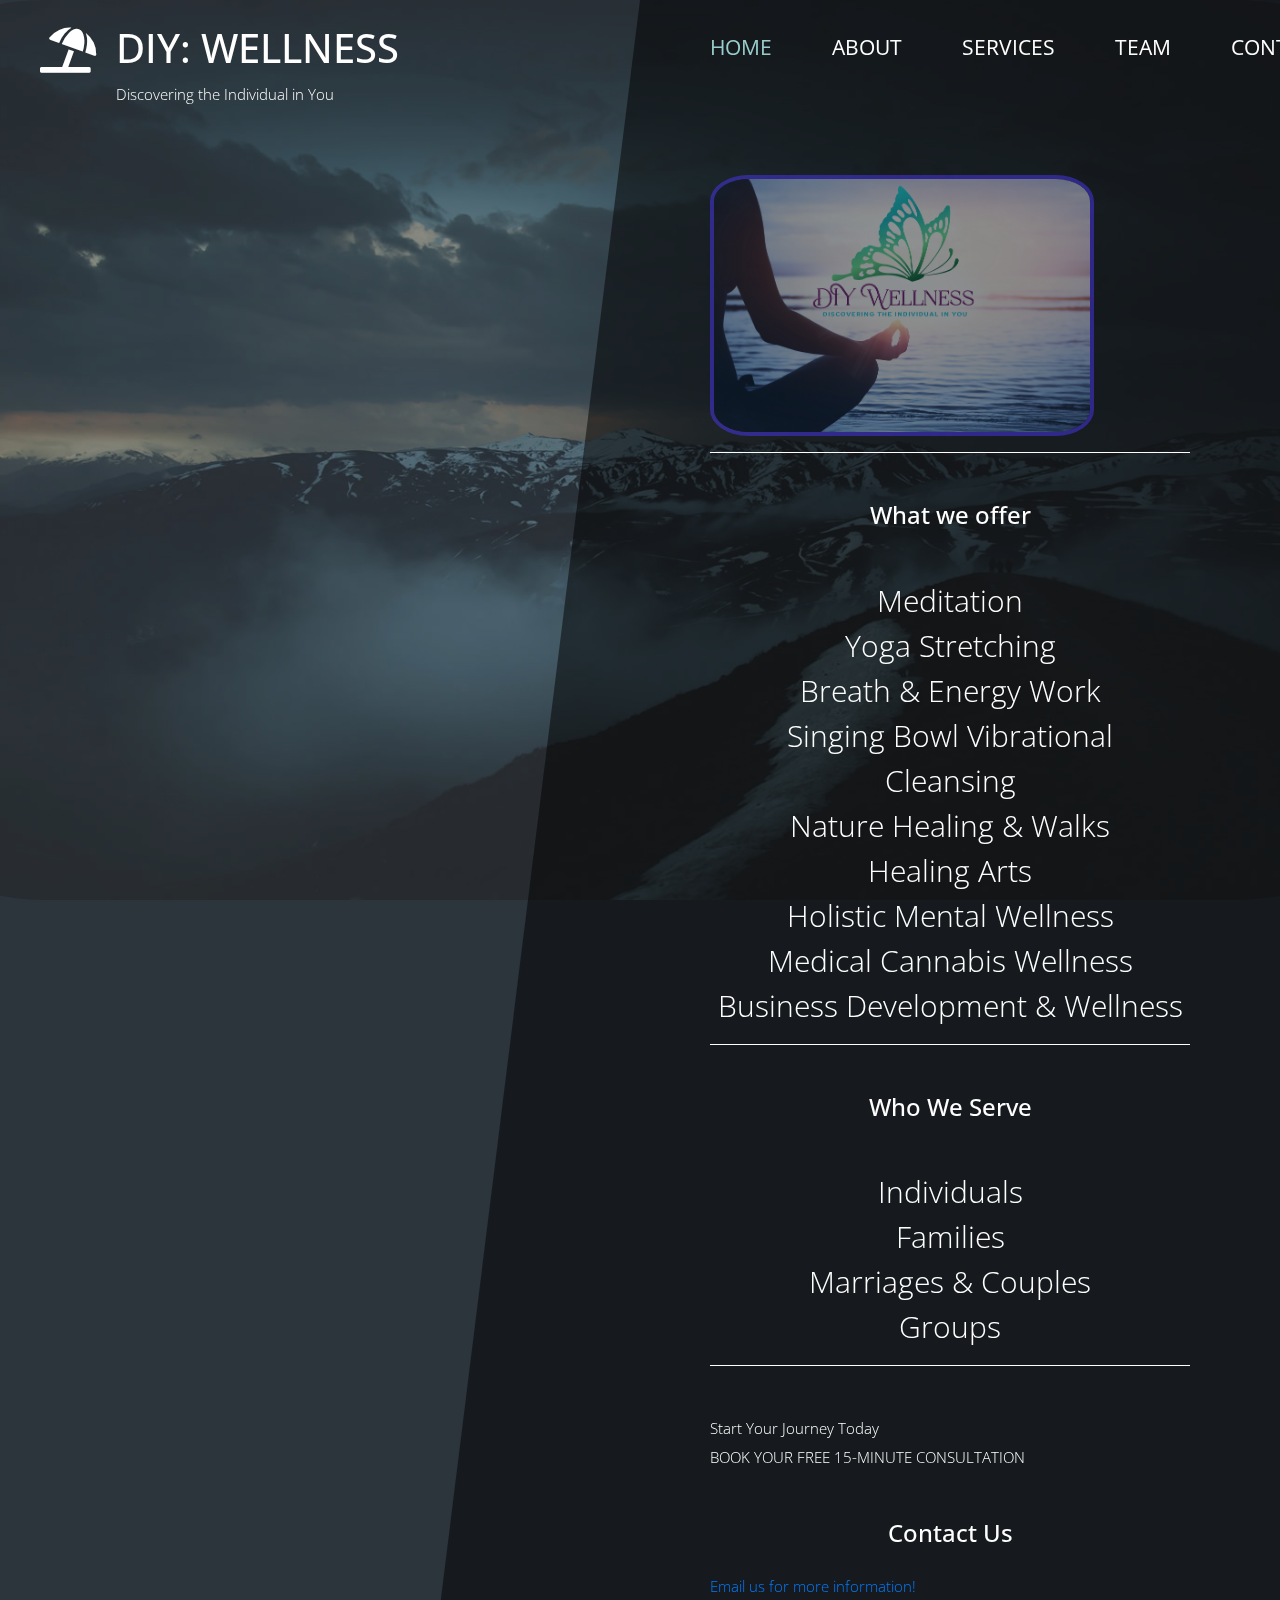
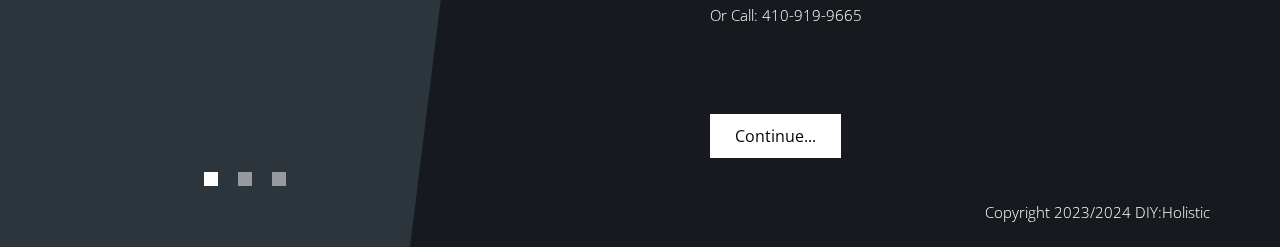
==== commit b04d91df: "Add files via upload" ====
--- a/index.html
+++ b/index.html
@@ -43,7 +43,9 @@
                                 </li>
                                 <li class="nav-item">
                                     <a class="nav-link tm-nav-link" href="services.html">Services</a>
-                                </li>                            
+                                </li> 
+                                <li class="nav-item">
+                                    <a class="nav-link tm-nav-link" href="team.html">Team</a>                       
                                 <li class="nav-item">
                                     <a class="nav-link tm-nav-link" href="contact.html">Contact</a>
                                 </li>
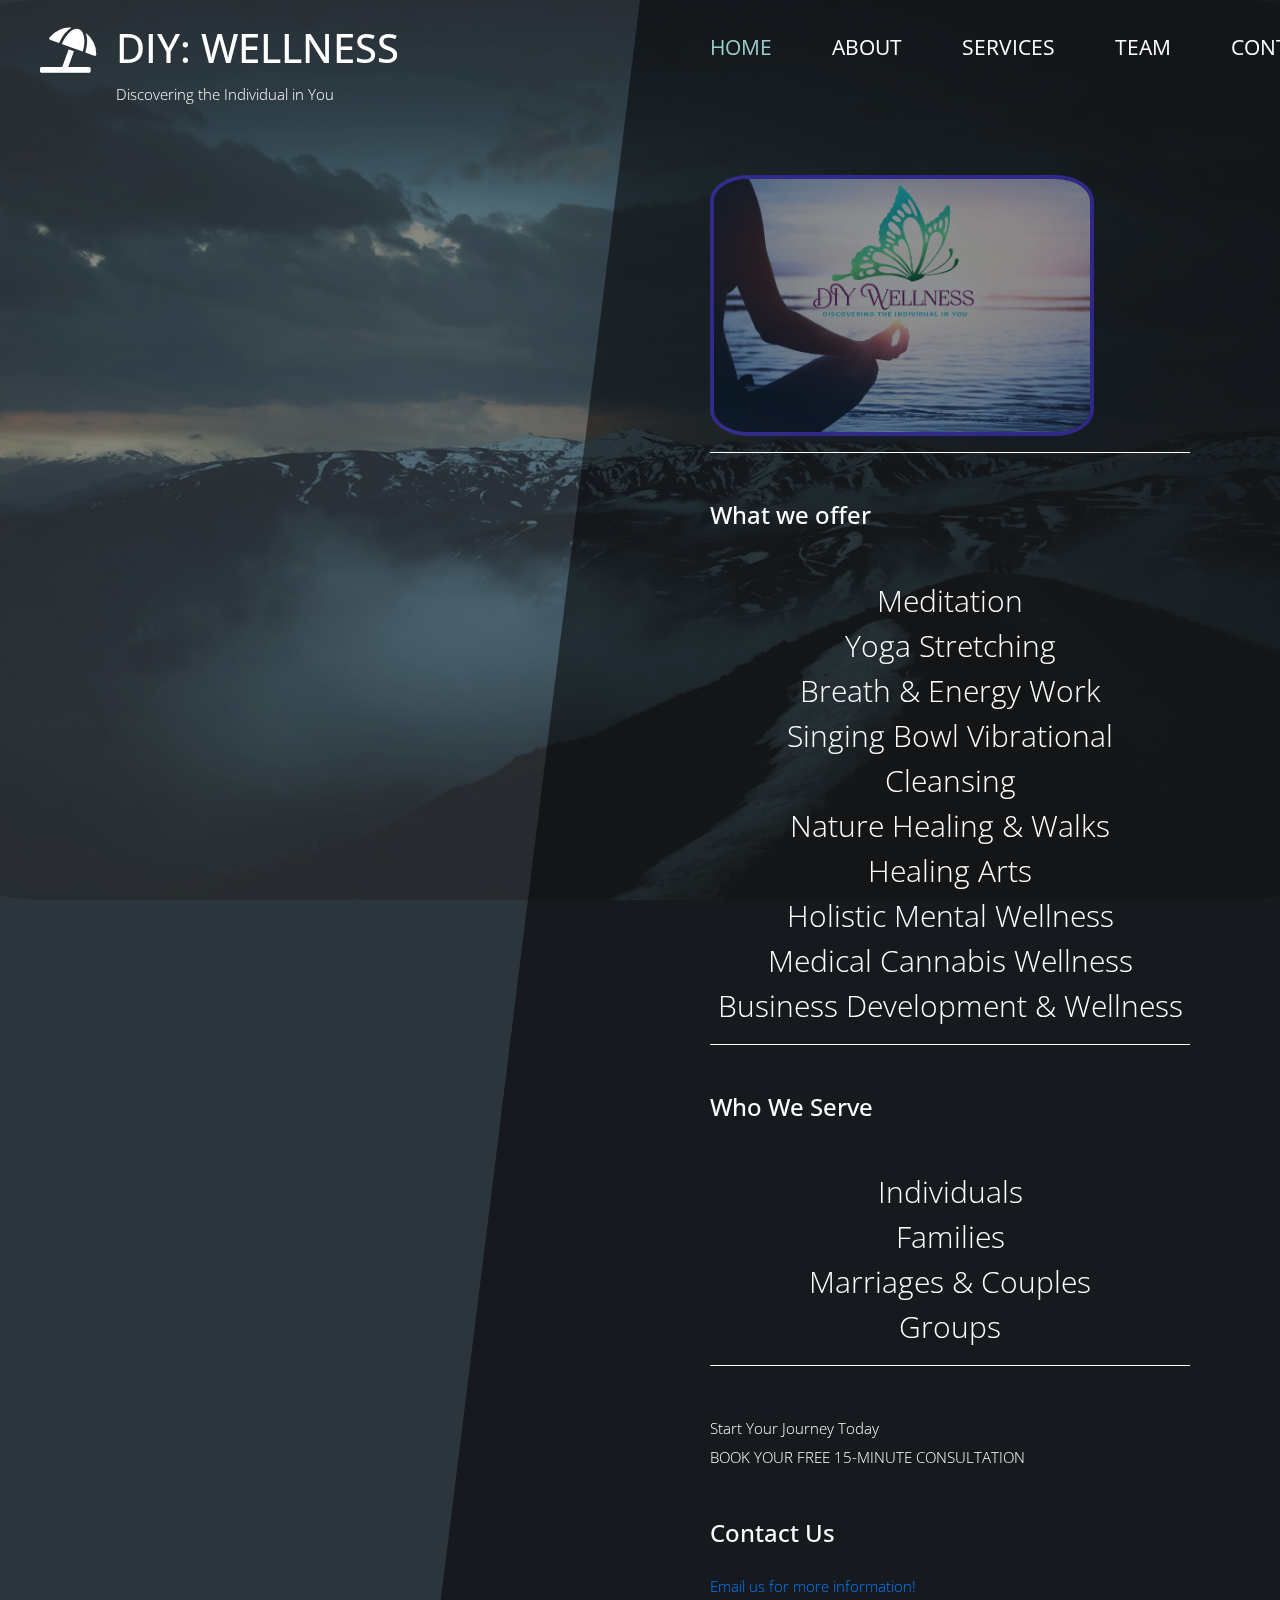
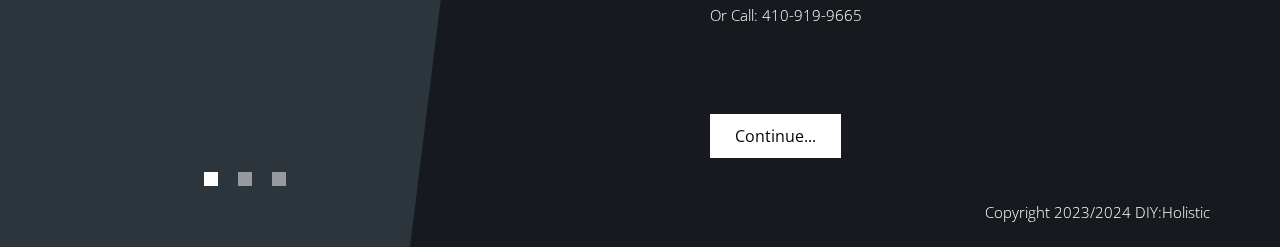
==== commit 0b8f212b: "Add files via upload" ====
--- a/index.html
+++ b/index.html
@@ -45,9 +45,13 @@
                                     <a class="nav-link tm-nav-link" href="services.html">Services</a>
                                 </li> 
                                 <li class="nav-item">
-                                    <a class="nav-link tm-nav-link" href="team.html">Team</a>                       
+                                    <a class="nav-link tm-nav-link" href="team.html">Team</a> 
+                                </li>                      
                                 <li class="nav-item">
                                     <a class="nav-link tm-nav-link" href="contact.html">Contact</a>
+                                </li>
+                                    <li class="nav-item">
+                                        <a class="nav-link tm-nav-link" href="FAQ.html">FAQ</a>
                                 </li>
                             </ul>                            
                         </div>                        
--- a/css/templatemo-diagoona.css
+++ b/css/templatemo-diagoona.css
@@ -6,13 +6,17 @@
     color: white;
     background-color: #2C353C;
 }
-h2 {
-    text-align: center;
-}
 
 a { 
     transition: all 0.3s ease; 
     text-decoration: none;
+}
+.container {
+    color: rgb(228, 224, 218);
+    background-color: rgba(0, 0, 0, 0.4) ;
+    font-size: 4em;
+    padding: 2%;
+ 
 }
 
 ul { padding: 0; }
@@ -351,4 +355,10 @@
     border-radius: 10%;
     max-width: 80%;
     
-}+}
+.name {
+    font-size: 3em;
+}
+/* h4, h2{ */
+    text-decoration: underline;
+}
